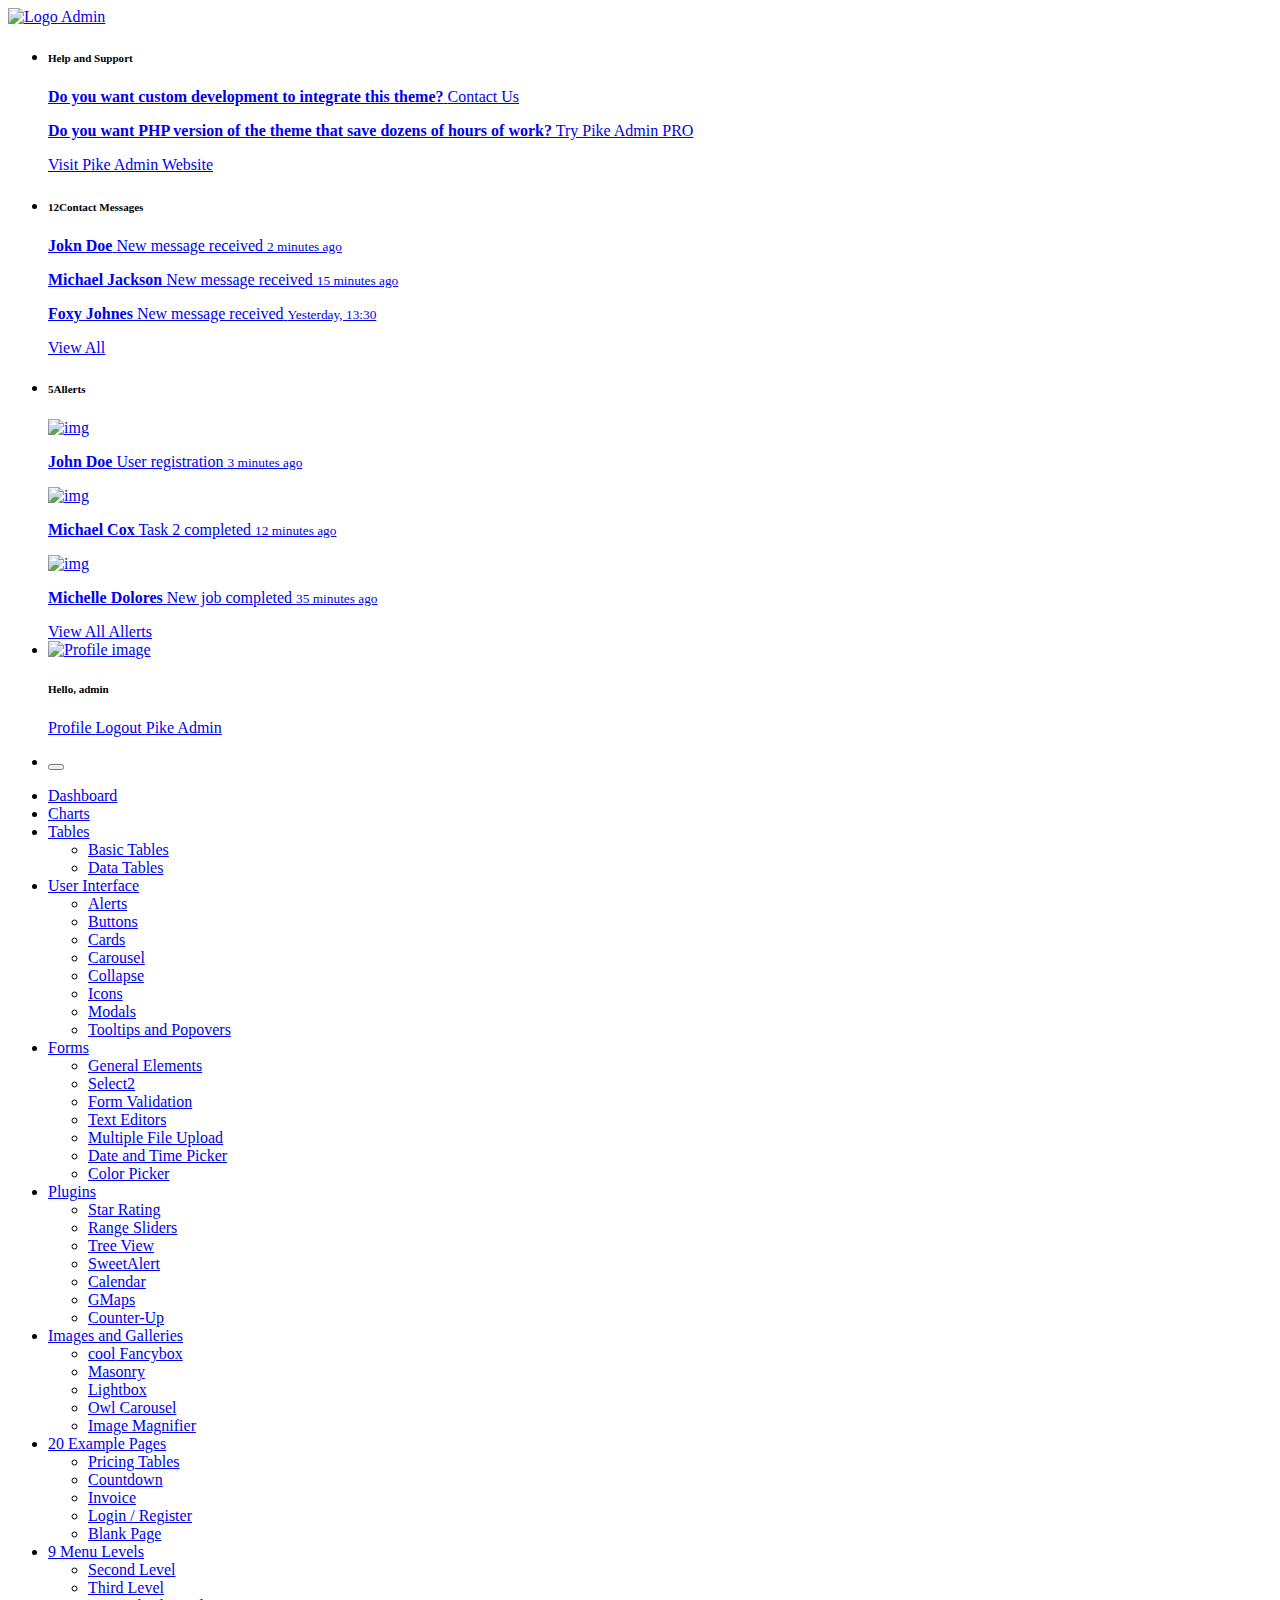
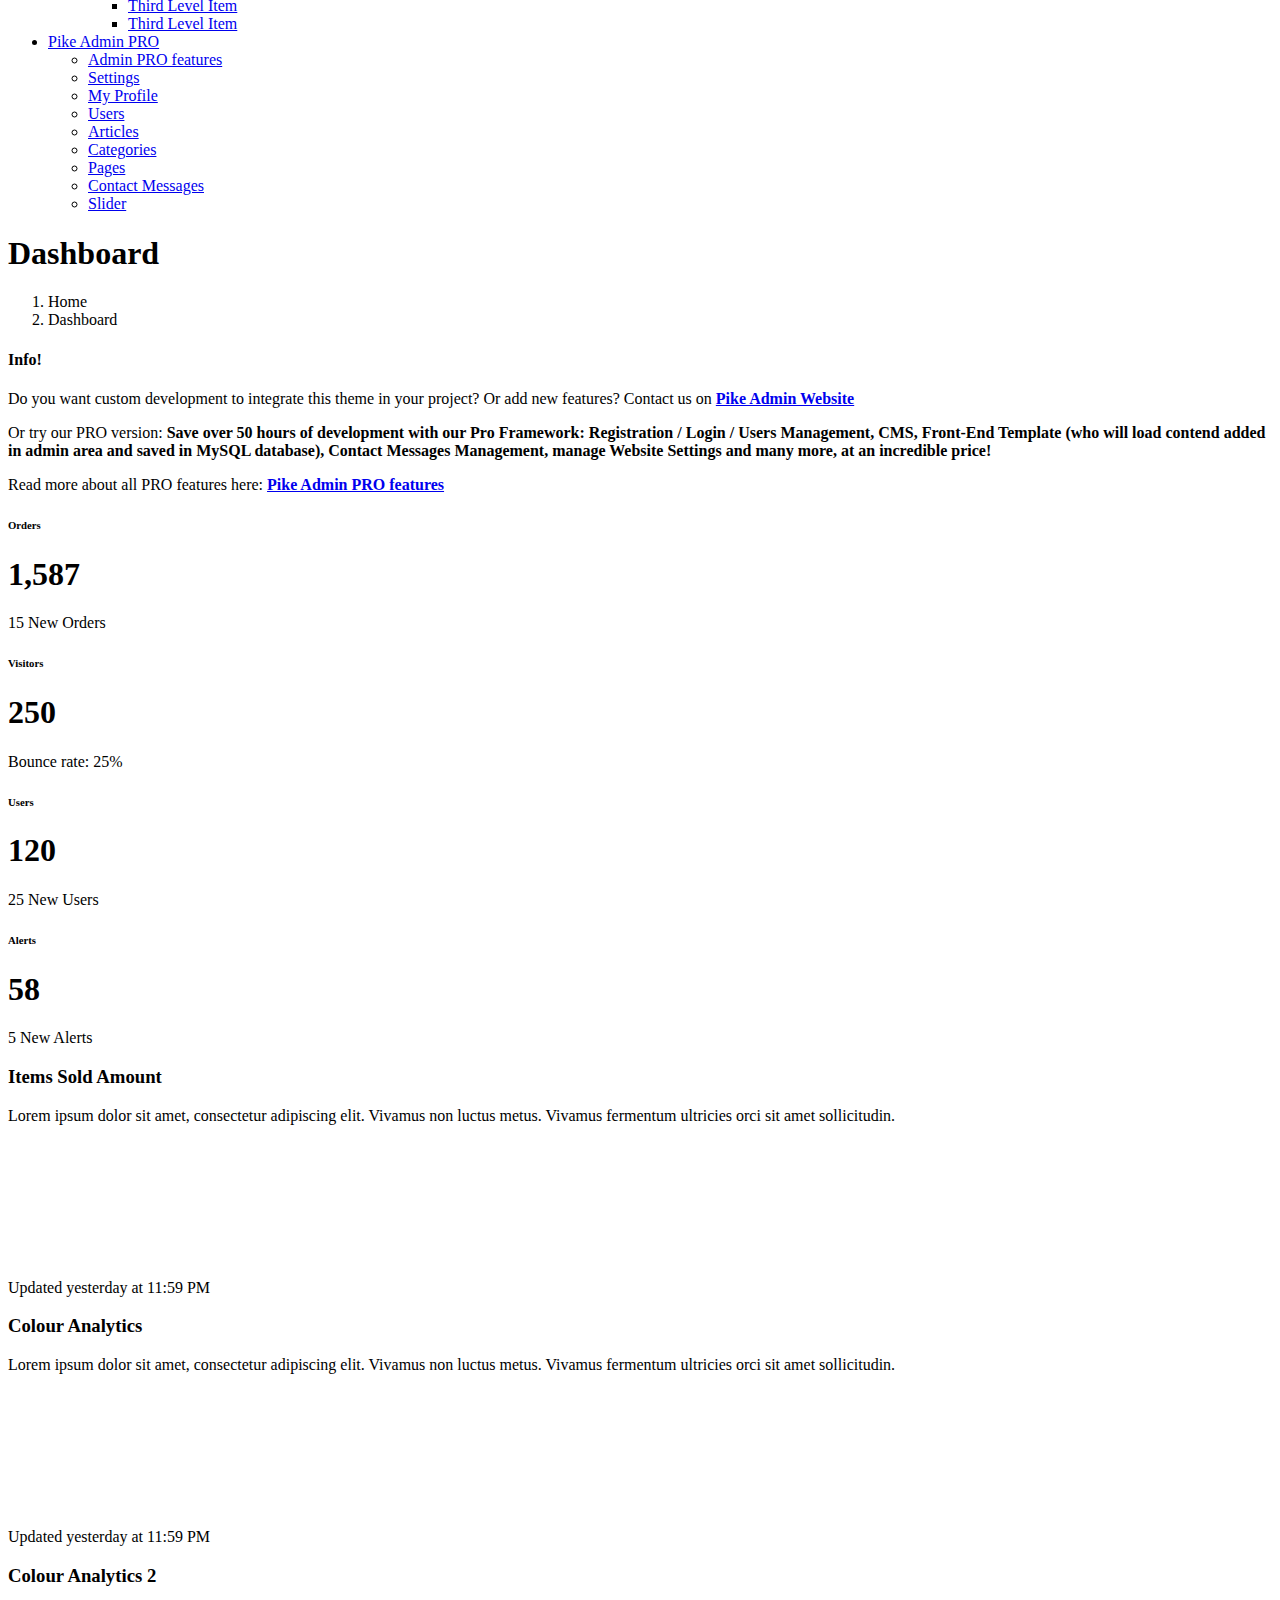
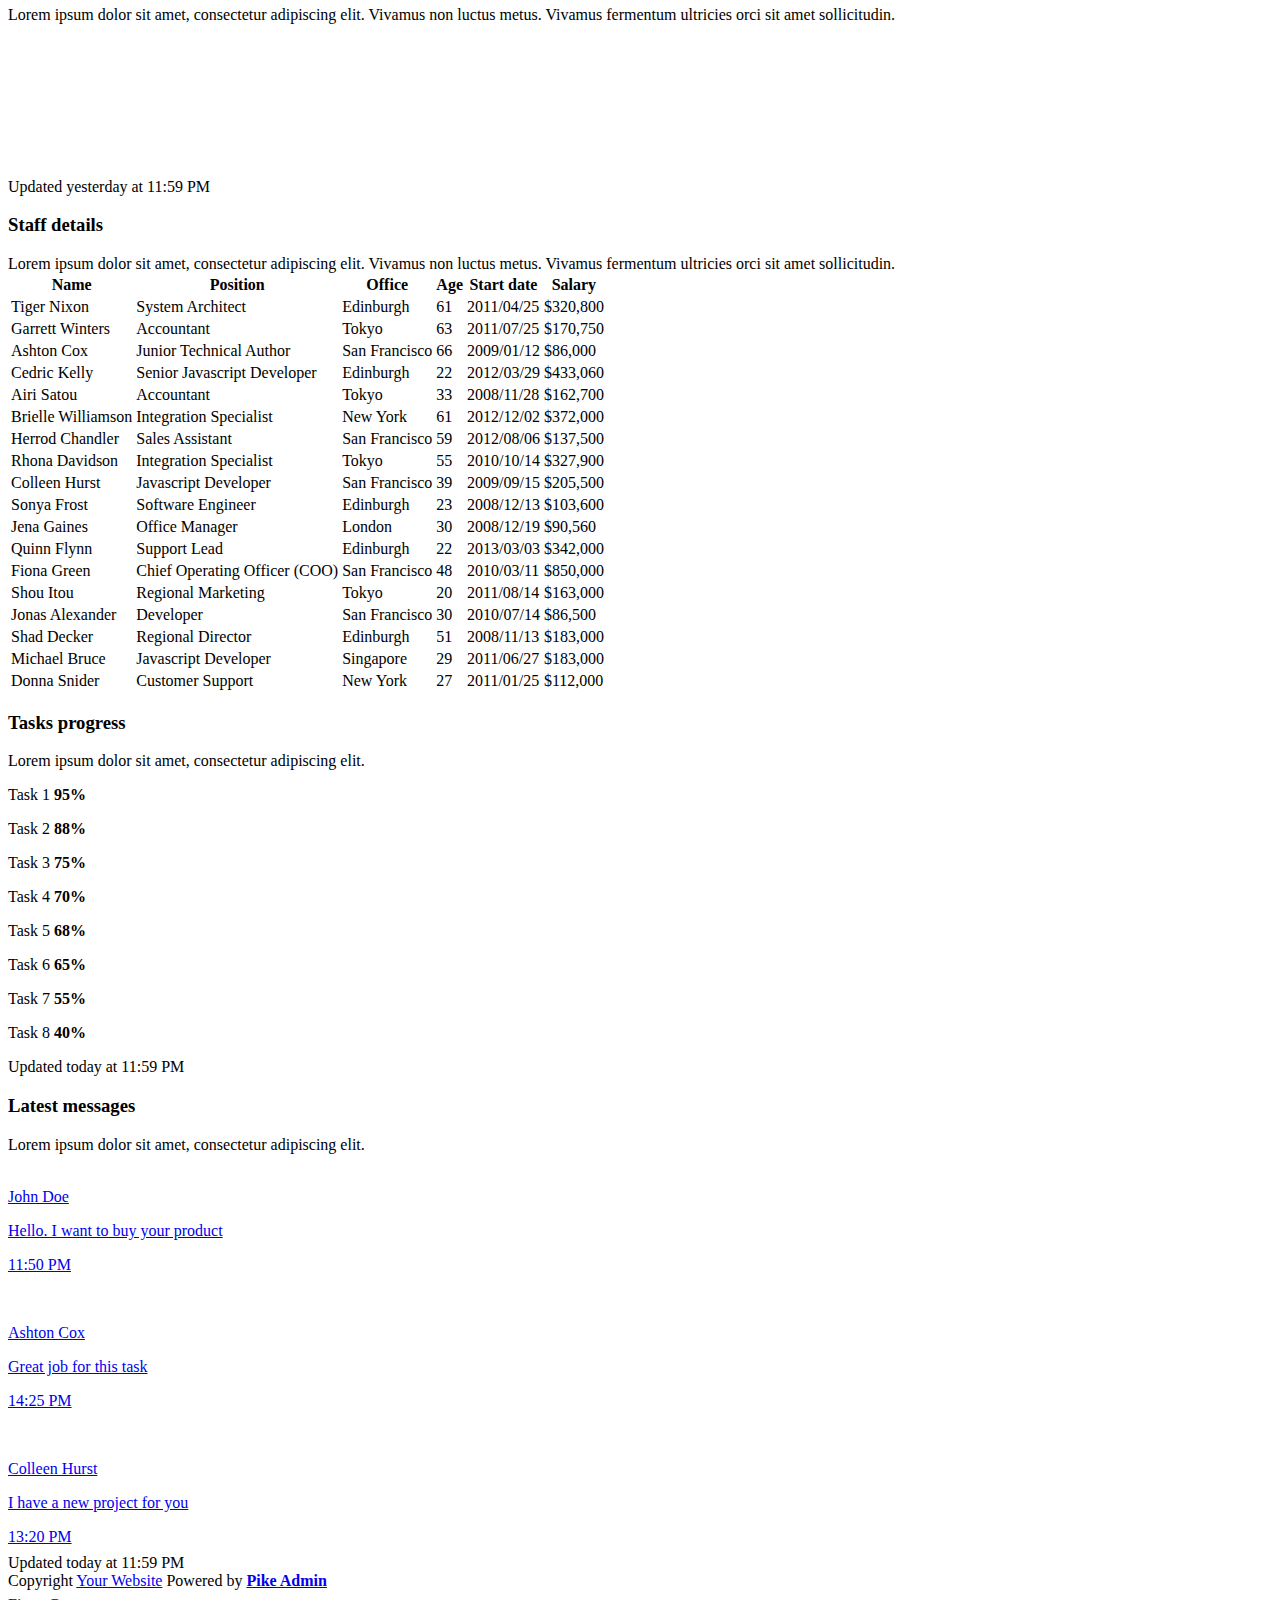
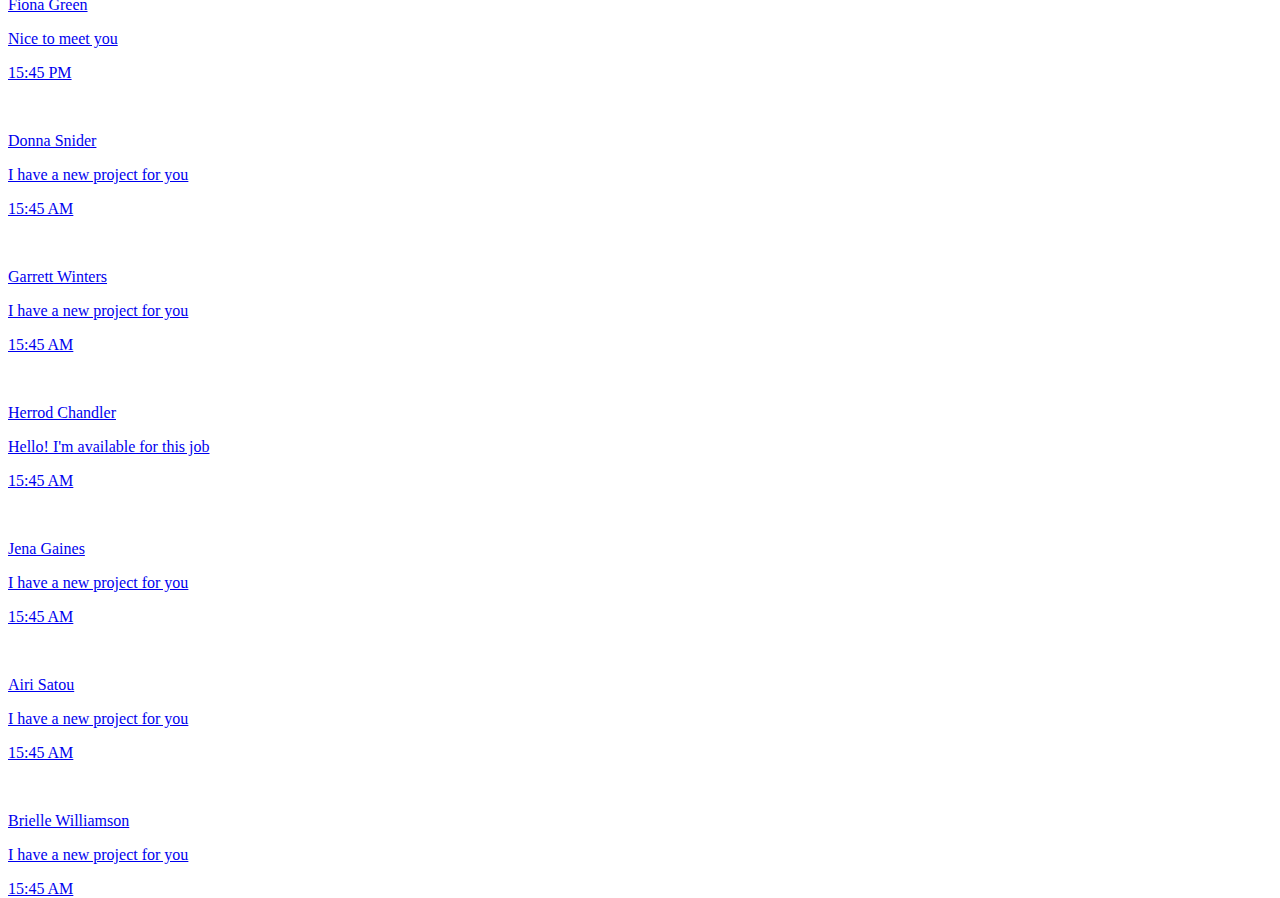
==== src/main/resources/templates/index.html @ 38f64f5b "添加前端模板、插件；" ====
<!DOCTYPE html>
<html lang="en">
<head>
<meta charset="utf-8">
<meta name="viewport" content="width=device-width, initial-scale=1.0">

<title>华印CRM</title>
<!-- Favicon -->
<link rel="shortcut icon" href="assets/images/favicon.ico">

<!-- Bootstrap CSS -->
<link href="assets/css/bootstrap.min.css" rel="stylesheet" type="text/css" />

<!-- Font Awesome CSS -->
<link href="assets/font-awesome/css/font-awesome.min.css" rel="stylesheet" type="text/css" />

<!-- Custom CSS -->
<link href="assets/css/style.css" rel="stylesheet" type="text/css" />

<!-- BEGIN CSS for this page -->
<link rel="stylesheet" type="text/css" href="https://cdn.datatables.net/1.10.16/css/dataTables.bootstrap4.min.css" />
<!-- END CSS for this page -->

</head>

<body class="adminbody">

	<div id="main">

		<!-- top bar navigation -->
		<div class="headerbar">

			<!-- LOGO -->
			<div class="headerbar-left">
				<a href="index.html" class="logo"><img alt="Logo" src="assets/images/logo.png" /> <span>Admin</span></a>
			</div>

			<nav class="navbar-custom">

				<ul class="list-inline float-right mb-0">

					<li class="list-inline-item dropdown notif"><a class="nav-link dropdown-toggle arrow-none" data-toggle="dropdown" href="#" role="button" aria-haspopup="false" aria-expanded="false"> 
					    <i class="fa fa-fw fa-question-circle"></i>
					</a>
						<div class="dropdown-menu dropdown-menu-right dropdown-arrow dropdown-arrow-success dropdown-lg">
							<!-- item-->
							<div class="dropdown-item noti-title">
								<h5>
									<small>Help and Support</small>
								</h5>
							</div>

							<!-- item-->
							<a target="_blank" href="https://www.pikeadmin.com" class="dropdown-item notify-item">
								<p class="notify-details ml-0">
									<b>Do you want custom development to integrate this theme?</b> <span>Contact Us</span>
								</p>
							</a>

							<!-- item-->
							<a target="_blank" href="https://www.pikeadmin.com/pike-admin-pro" class="dropdown-item notify-item">
								<p class="notify-details ml-0">
									<b>Do you want PHP version of the theme that save dozens of hours of work?</b> <span>Try Pike Admin PRO</span>
								</p>
							</a>

							<!-- All-->
							<a title="Clcik to visit Pike Admin Website" target="_blank" href="https://www.pikeadmin.com" class="dropdown-item notify-item notify-all"> <i class="fa fa-link"></i> Visit Pike Admin
								Website
							</a>

						</div></li>

					<li class="list-inline-item dropdown notif"><a class="nav-link dropdown-toggle arrow-none" data-toggle="dropdown" href="#" role="button" aria-haspopup="false" aria-expanded="false"> <i
							class="fa fa-fw fa-envelope-o"></i><span class="notif-bullet"></span>
					</a>
						<div class="dropdown-menu dropdown-menu-right dropdown-arrow dropdown-arrow-success dropdown-lg">
							<!-- item-->
							<div class="dropdown-item noti-title">
								<h5>
									<small><span class="label label-danger pull-xs-right">12</span>Contact Messages</small>
								</h5>
							</div>

							<!-- item-->
							<a href="#" class="dropdown-item notify-item">
								<p class="notify-details ml-0">
									<b>Jokn Doe</b> <span>New message received</span> <small class="text-muted">2 minutes ago</small>
								</p>
							</a>

							<!-- item-->
							<a href="#" class="dropdown-item notify-item">
								<p class="notify-details ml-0">
									<b>Michael Jackson</b> <span>New message received</span> <small class="text-muted">15 minutes ago</small>
								</p>
							</a>

							<!-- item-->
							<a href="#" class="dropdown-item notify-item">
								<p class="notify-details ml-0">
									<b>Foxy Johnes</b> <span>New message received</span> <small class="text-muted">Yesterday, 13:30</small>
								</p>
							</a>

							<!-- All-->
							<a href="#" class="dropdown-item notify-item notify-all"> View All </a>

						</div></li>

					<li class="list-inline-item dropdown notif"><a class="nav-link dropdown-toggle arrow-none" data-toggle="dropdown" href="#" role="button" aria-haspopup="false" aria-expanded="false"> 
						<i class="fa fa-fw fa-bell-o"></i><span class="notif-bullet"></span>
					</a>
						<div class="dropdown-menu dropdown-menu-right dropdown-arrow dropdown-lg">
							<!-- item-->
							<div class="dropdown-item noti-title">
								<h5>
									<small><span class="label label-danger pull-xs-right">5</span>Allerts</small>
								</h5>
							</div>

							<!-- item-->
							<a href="#" class="dropdown-item notify-item">
								<div class="notify-icon bg-faded">
									<img src="assets/images/avatars/avatar2.png" alt="img" class="rounded-circle img-fluid">
								</div>
								<p class="notify-details">
									<b>John Doe</b> <span>User registration</span> <small class="text-muted">3 minutes ago</small>
								</p>
							</a>

							<!-- item-->
							<a href="#" class="dropdown-item notify-item">
								<div class="notify-icon bg-faded">
									<img src="assets/images/avatars/avatar3.png" alt="img" class="rounded-circle img-fluid">
								</div>
								<p class="notify-details">
									<b>Michael Cox</b> <span>Task 2 completed</span> <small class="text-muted">12 minutes ago</small>
								</p>
							</a>

							<!-- item-->
							<a href="#" class="dropdown-item notify-item">
								<div class="notify-icon bg-faded">
									<img src="assets/images/avatars/avatar4.png" alt="img" class="rounded-circle img-fluid">
								</div>
								<p class="notify-details">
									<b>Michelle Dolores</b> <span>New job completed</span> <small class="text-muted">35 minutes ago</small>
								</p>
							</a>

							<!-- All-->
							<a href="#" class="dropdown-item notify-item notify-all"> View All Allerts </a>

						</div></li>

					<li class="list-inline-item dropdown notif"><a class="nav-link dropdown-toggle nav-user" data-toggle="dropdown" href="#" role="button" aria-haspopup="false" aria-expanded="false"> 
						<img src="assets/images/avatars/admin.png" alt="Profile image" class="avatar-rounded">
					</a>
						<div class="dropdown-menu dropdown-menu-right profile-dropdown ">
							<!-- item-->
							<div class="dropdown-item noti-title">
								<h5 class="text-overflow">
									<small>Hello, admin</small>
								</h5>
							</div>

							<!-- item-->
							<a href="pro-profile.html" class="dropdown-item notify-item"> <i class="fa fa-user"></i> <span>Profile</span>
							</a>

							<!-- item-->
							<a href="#" class="dropdown-item notify-item"> <i class="fa fa-power-off"></i> <span>Logout</span>
							</a>

							<!-- item-->
							<a target="_blank" href="https://www.pikeadmin.com" class="dropdown-item notify-item"> <i class="fa fa-external-link"></i> <span>Pike Admin</span>
							</a>
						</div></li>

				</ul>

				<ul class="list-inline menu-left mb-0">
					<li class="float-left">
						<button class="button-menu-mobile open-left">
							<i class="fa fa-fw fa-bars"></i>
						</button>
					</li>
				</ul>

			</nav>

		</div>
		<!-- End Navigation -->


		<!-- Left Sidebar -->
		<div class="left main-sidebar">

			<div class="sidebar-inner leftscroll">

				<div id="sidebar-menu">

					<ul>

						<li class="submenu"><a class="active" href="index.html"><i class="fa fa-fw fa-bars"></i><span> Dashboard </span> </a></li>

						<li class="submenu"><a href="charts.html"><i class="fa fa-fw fa-area-chart"></i><span> Charts </span> </a></li>

						<li class="submenu"><a href="#"><i class="fa fa-fw fa-table"></i> <span> Tables </span> <span class="menu-arrow"></span></a>
							<ul class="list-unstyled">
								<li><a href="tables-basic.html">Basic Tables</a></li>
								<li><a href="tables-datatable.html">Data Tables</a></li>
							</ul></li>

						<li class="submenu"><a href="#"><i class="fa fa-fw fa-tv"></i> <span> User Interface </span> <span class="menu-arrow"></span></a>
							<ul class="list-unstyled">
								<li><a href="ui-alerts.html">Alerts</a></li>
								<li><a href="ui-buttons.html">Buttons</a></li>
								<li><a href="ui-cards.html">Cards</a></li>
								<li><a href="ui-carousel.html">Carousel</a></li>
								<li><a href="ui-collapse.html">Collapse</a></li>
								<li><a href="ui-icons.html">Icons</a></li>
								<li><a href="ui-modals.html">Modals</a></li>
								<li><a href="ui-tooltips.html">Tooltips and Popovers</a></li>
							</ul></li>

						<li class="submenu"><a href="#"><i class="fa fa-fw fa-file-text-o"></i> <span> Forms </span> <span class="menu-arrow"></span></a>
							<ul class="list-unstyled">
								<li><a href="forms-general.html">General Elements</a></li>
								<li><a href="forms-select2.html">Select2</a></li>
								<li><a href="forms-validation.html">Form Validation</a></li>
								<li><a href="forms-text-editor.html">Text Editors</a></li>
								<li><a href="forms-upload.html">Multiple File Upload</a></li>
								<li><a href="forms-datetime-picker.html">Date and Time Picker</a></li>
								<li><a href="forms-color-picker.html">Color Picker</a></li>
							</ul></li>

						<li class="submenu"><a href="#"><i class="fa fa-fw fa-th"></i> <span> Plugins </span> <span class="menu-arrow"></span></a>
							<ul class="list-unstyled">
								<li><a href="star-rating.html">Star Rating</a></li>
								<li><a href="range-sliders.html">Range Sliders</a></li>
								<li><a href="tree-view.html">Tree View</a></li>
								<li><a href="sweetalert.html">SweetAlert</a></li>
								<li><a href="calendar.html">Calendar</a></li>
								<li><a href="gmaps.html">GMaps</a></li>
								<li><a href="counter-up.html">Counter-Up</a></li>
							</ul></li>

						<li class="submenu"><a href="#"><i class="fa fa-fw fa-image"></i> <span> Images and Galleries </span> <span class="menu-arrow"></span></a>
							<ul class="list-unstyled">
								<li><a href="media-fancybox.html"><span class="label radius-circle bg-danger float-right">cool</span> Fancybox </a></li>
								<li><a href="media-masonry.html">Masonry</a></li>
								<li><a href="media-lightbox.html">Lightbox</a></li>
								<li><a href="media-owl-carousel.html">Owl Carousel</a></li>
								<li><a href="media-image-magnifier.html">Image Magnifier</a></li>

							</ul></li>

						<li class="submenu"><a href="#"><span class="label radius-circle bg-danger float-right">20</span><i class="fa fa-fw fa-copy"></i><span> Example Pages </span></a>
							<ul class="list-unstyled">
								<li><a href="page-pricing-tables.html">Pricing Tables</a></li>
								<li><a target="_blank" href="page-coming-soon.html">Countdown</a></li>
								<li><a href="page-invoice.html">Invoice</a></li>
								<li><a href="page-login.html">Login / Register</a></li>
								<li><a href="page-blank.html">Blank Page</a></li>
							</ul></li>

						<li class="submenu"><a href="#"><span class="label radius-circle bg-primary float-right">9</span><i class="fa fa-fw fa-indent"></i><span> Menu Levels </span></a>
							<ul>
								<li><a href="#"><span>Second Level</span></a></li>
								<li class="submenu"><a href="#"><span>Third Level</span> <span class="menu-arrow"></span> </a>
									<ul style="">
										<li><a href="#"><span>Third Level Item</span></a></li>
										<li><a href="#"><span>Third Level Item</span></a></li>
									</ul></li>
							</ul></li>

						<li class="submenu"><a class="pro" href="#"><i class="fa fa-fw fa-star"></i><span> Pike Admin PRO </span> <span class="menu-arrow"></span></a>
							<ul class="list-unstyled">
								<li><a target="_blank" href="https://www.pikeadmin.com/pike-admin-pro">Admin PRO features</a></li>
								<li><a href="pro-settings.html">Settings</a></li>
								<li><a href="pro-profile.html">My Profile</a></li>
								<li><a href="pro-users.html">Users</a></li>
								<li><a href="pro-articles.html">Articles</a></li>
								<li><a href="pro-categories.html">Categories</a></li>
								<li><a href="pro-pages.html">Pages</a></li>
								<li><a href="pro-contact-messages.html">Contact Messages</a></li>
								<li><a href="pro-slider.html">Slider</a></li>
							</ul></li>

					</ul>

					<div class="clearfix"></div>

				</div>

				<div class="clearfix"></div>

			</div>

		</div>
		<!-- End Sidebar -->


		<div class="content-page">

			<!-- Start content -->
			<div class="content">

				<div class="container-fluid">

					<div class="row">
						<div class="col-xl-12">
							<div class="breadcrumb-holder">
								<h1 class="main-title float-left">Dashboard</h1>
								<ol class="breadcrumb float-right">
									<li class="breadcrumb-item">Home</li>
									<li class="breadcrumb-item active">Dashboard</li>
								</ol>
								<div class="clearfix"></div>
							</div>
						</div>
					</div>
					<!-- end row -->

					<div class="alert alert-danger" role="alert">
						<h4 class="alert-heading">Info!</h4>
						<p>
							Do you want custom development to integrate this theme in your project? Or add new features? Contact us on <a target="_blank" href="https://www.pikeadmin.com"><b>Pike Admin Website</b></a>
						</p>
						<p>
							Or try our PRO version: <b>Save over 50 hours of development with our Pro Framework: Registration / Login / Users Management, CMS, Front-End Template (who will load contend added in admin
								area and saved in MySQL database), Contact Messages Management, manage Website Settings and many more, at an incredible price!</b>
						</p>
						<p>
							Read more about all PRO features here: <a target="_blank" href="https://www.pikeadmin.com/pike-admin-pro"><b>Pike Admin PRO features</b></a>
						</p>
					</div>

					<div class="row">
						<div class="col-xs-12 col-md-6 col-lg-6 col-xl-3">
							<div class="card-box noradius noborder bg-default">
								<i class="fa fa-file-text-o float-right text-white"></i>
								<h6 class="text-white text-uppercase m-b-20">Orders</h6>
								<h1 class="m-b-20 text-white counter">1,587</h1>
								<span class="text-white">15 New Orders</span>
							</div>
						</div>

						<div class="col-xs-12 col-md-6 col-lg-6 col-xl-3">
							<div class="card-box noradius noborder bg-warning">
								<i class="fa fa-bar-chart float-right text-white"></i>
								<h6 class="text-white text-uppercase m-b-20">Visitors</h6>
								<h1 class="m-b-20 text-white counter">250</h1>
								<span class="text-white">Bounce rate: 25%</span>
							</div>
						</div>

						<div class="col-xs-12 col-md-6 col-lg-6 col-xl-3">
							<div class="card-box noradius noborder bg-info">
								<i class="fa fa-user-o float-right text-white"></i>
								<h6 class="text-white text-uppercase m-b-20">Users</h6>
								<h1 class="m-b-20 text-white counter">120</h1>
								<span class="text-white">25 New Users</span>
							</div>
						</div>

						<div class="col-xs-12 col-md-6 col-lg-6 col-xl-3">
							<div class="card-box noradius noborder bg-danger">
								<i class="fa fa-bell-o float-right text-white"></i>
								<h6 class="text-white text-uppercase m-b-20">Alerts</h6>
								<h1 class="m-b-20 text-white counter">58</h1>
								<span class="text-white">5 New Alerts</span>
							</div>
						</div>
					</div>
					<!-- end row -->



					<div class="row">

						<div class="col-xs-12 col-sm-12 col-md-12 col-lg-12 col-xl-6">
							<div class="card mb-3">
								<div class="card-header">
									<h3>
										<i class="fa fa-line-chart"></i> Items Sold Amount
									</h3>
									Lorem ipsum dolor sit amet, consectetur adipiscing elit. Vivamus non luctus metus. Vivamus fermentum ultricies orci sit amet sollicitudin.
								</div>

								<div class="card-body">
									<canvas id="lineChart"></canvas>
								</div>
								<div class="card-footer small text-muted">Updated yesterday at 11:59 PM</div>
							</div>
							<!-- end card-->
						</div>

						<div class="col-xs-12 col-sm-12 col-md-6 col-lg-6 col-xl-3">
							<div class="card mb-3">
								<div class="card-header">
									<h3>
										<i class="fa fa-bar-chart-o"></i> Colour Analytics
									</h3>
									Lorem ipsum dolor sit amet, consectetur adipiscing elit. Vivamus non luctus metus. Vivamus fermentum ultricies orci sit amet sollicitudin.
								</div>

								<div class="card-body">
									<canvas id="pieChart"></canvas>
								</div>
								<div class="card-footer small text-muted">Updated yesterday at 11:59 PM</div>
							</div>
							<!-- end card-->
						</div>

						<div class="col-xs-12 col-sm-12 col-md-6 col-lg-6 col-xl-3">
							<div class="card mb-3">
								<div class="card-header">
									<h3>
										<i class="fa fa-bar-chart-o"></i> Colour Analytics 2
									</h3>
									Lorem ipsum dolor sit amet, consectetur adipiscing elit. Vivamus non luctus metus. Vivamus fermentum ultricies orci sit amet sollicitudin.
								</div>

								<div class="card-body">
									<canvas id="doughnutChart"></canvas>
								</div>
								<div class="card-footer small text-muted">Updated yesterday at 11:59 PM</div>
							</div>
							<!-- end card-->
						</div>

					</div>
					<!-- end row -->


					<div class="row">

						<div class="col-xs-12 col-sm-12 col-md-12 col-lg-12 col-xl-6">
							<div class="card mb-3">
								<div class="card-header">
									<h3>
										<i class="fa fa-users"></i> Staff details
									</h3>
									Lorem ipsum dolor sit amet, consectetur adipiscing elit. Vivamus non luctus metus. Vivamus fermentum ultricies orci sit amet sollicitudin.
								</div>

								<div class="card-body">

									<table id="example1" class="table table-bordered table-responsive-xl table-hover display">
										<thead>
											<tr>
												<th>Name</th>
												<th>Position</th>
												<th>Office</th>
												<th>Age</th>
												<th>Start date</th>
												<th>Salary</th>
											</tr>
										</thead>
										<tbody>
											<tr>
												<td>Tiger Nixon</td>
												<td>System Architect</td>
												<td>Edinburgh</td>
												<td>61</td>
												<td>2011/04/25</td>
												<td>$320,800</td>
											</tr>
											<tr>
												<td>Garrett Winters</td>
												<td>Accountant</td>
												<td>Tokyo</td>
												<td>63</td>
												<td>2011/07/25</td>
												<td>$170,750</td>
											</tr>
											<tr>
												<td>Ashton Cox</td>
												<td>Junior Technical Author</td>
												<td>San Francisco</td>
												<td>66</td>
												<td>2009/01/12</td>
												<td>$86,000</td>
											</tr>
											<tr>
												<td>Cedric Kelly</td>
												<td>Senior Javascript Developer</td>
												<td>Edinburgh</td>
												<td>22</td>
												<td>2012/03/29</td>
												<td>$433,060</td>
											</tr>
											<tr>
												<td>Airi Satou</td>
												<td>Accountant</td>
												<td>Tokyo</td>
												<td>33</td>
												<td>2008/11/28</td>
												<td>$162,700</td>
											</tr>
											<tr>
												<td>Brielle Williamson</td>
												<td>Integration Specialist</td>
												<td>New York</td>
												<td>61</td>
												<td>2012/12/02</td>
												<td>$372,000</td>
											</tr>
											<tr>
												<td>Herrod Chandler</td>
												<td>Sales Assistant</td>
												<td>San Francisco</td>
												<td>59</td>
												<td>2012/08/06</td>
												<td>$137,500</td>
											</tr>
											<tr>
												<td>Rhona Davidson</td>
												<td>Integration Specialist</td>
												<td>Tokyo</td>
												<td>55</td>
												<td>2010/10/14</td>
												<td>$327,900</td>
											</tr>
											<tr>
												<td>Colleen Hurst</td>
												<td>Javascript Developer</td>
												<td>San Francisco</td>
												<td>39</td>
												<td>2009/09/15</td>
												<td>$205,500</td>
											</tr>
											<tr>
												<td>Sonya Frost</td>
												<td>Software Engineer</td>
												<td>Edinburgh</td>
												<td>23</td>
												<td>2008/12/13</td>
												<td>$103,600</td>
											</tr>
											<tr>
												<td>Jena Gaines</td>
												<td>Office Manager</td>
												<td>London</td>
												<td>30</td>
												<td>2008/12/19</td>
												<td>$90,560</td>
											</tr>
											<tr>
												<td>Quinn Flynn</td>
												<td>Support Lead</td>
												<td>Edinburgh</td>
												<td>22</td>
												<td>2013/03/03</td>
												<td>$342,000</td>
											</tr>
											<tr>
												<td>Fiona Green</td>
												<td>Chief Operating Officer (COO)</td>
												<td>San Francisco</td>
												<td>48</td>
												<td>2010/03/11</td>
												<td>$850,000</td>
											</tr>
											<tr>
												<td>Shou Itou</td>
												<td>Regional Marketing</td>
												<td>Tokyo</td>
												<td>20</td>
												<td>2011/08/14</td>
												<td>$163,000</td>
											</tr>
											<tr>
												<td>Jonas Alexander</td>
												<td>Developer</td>
												<td>San Francisco</td>
												<td>30</td>
												<td>2010/07/14</td>
												<td>$86,500</td>
											</tr>
											<tr>
												<td>Shad Decker</td>
												<td>Regional Director</td>
												<td>Edinburgh</td>
												<td>51</td>
												<td>2008/11/13</td>
												<td>$183,000</td>
											</tr>
											<tr>
												<td>Michael Bruce</td>
												<td>Javascript Developer</td>
												<td>Singapore</td>
												<td>29</td>
												<td>2011/06/27</td>
												<td>$183,000</td>
											</tr>
											<tr>
												<td>Donna Snider</td>
												<td>Customer Support</td>
												<td>New York</td>
												<td>27</td>
												<td>2011/01/25</td>
												<td>$112,000</td>
											</tr>
										</tbody>
									</table>

								</div>
							</div>
							<!-- end card-->
						</div>


						<div class="col-xs-12 col-sm-12 col-md-12 col-lg-6 col-xl-3">
							<div class="card mb-3">
								<div class="card-header">
									<h3>
										<i class="fa fa-star-o"></i> Tasks progress
									</h3>
									Lorem ipsum dolor sit amet, consectetur adipiscing elit.
								</div>

								<div class="card-body">
									<p class="font-600 m-b-5">
										Task 1 <span class="text-primary pull-right"><b>95%</b></span>
									</p>
									<div class="progress">
										<div class="progress-bar progress-bar-striped progress-xs bg-primary" role="progressbar" style="width: 95%" aria-valuenow="95" aria-valuemin="0" aria-valuemax="95"></div>
									</div>

									<div class="m-b-20"></div>

									<p class="font-600 m-b-5">
										Task 2 <span class="text-primary pull-right"><b>88%</b></span>
									</p>
									<div class="progress">
										<div class="progress-bar progress-bar-striped progress-xs bg-primary" role="progressbar" style="width: 88%" aria-valuenow="88" aria-valuemin="0" aria-valuemax="88"></div>
									</div>

									<div class="m-b-20"></div>

									<p class="font-600 m-b-5">
										Task 3 <span class="text-info pull-right"><b>75%</b></span>
									</p>
									<div class="progress">
										<div class="progress-bar progress-bar-striped progress-xs bg-info" role="progressbar" style="width: 78%" aria-valuenow="75" aria-valuemin="0" aria-valuemax="75"></div>
									</div>

									<div class="m-b-20"></div>

									<p class="font-600 m-b-5">
										Task 4 <span class="text-info pull-right"><b>70%</b></span>
									</p>
									<div class="progress">
										<div class="progress-bar progress-bar-striped progress-xs bg-info" role="progressbar" style="width: 70%" aria-valuenow="70" aria-valuemin="0" aria-valuemax="70"></div>
									</div>

									<div class="m-b-20"></div>

									<p class="font-600 m-b-5">
										Task 5 <span class="text-warning pull-right"><b>68%</b></span>
									</p>
									<div class="progress">
										<div class="progress-bar progress-bar-striped progress-xs bg-warning" role="progressbar" style="width: 68%" aria-valuenow="68" aria-valuemin="0" aria-valuemax="68"></div>
									</div>

									<div class="m-b-20"></div>

									<p class="font-600 m-b-5">
										Task 6 <span class="text-warning pull-right"><b>65%</b></span>
									</p>
									<div class="progress">
										<div class="progress-bar progress-bar-striped progress-xs bg-warning" role="progressbar" style="width: 65%" aria-valuenow="65" aria-valuemin="0" aria-valuemax="65"></div>
									</div>

									<div class="m-b-20"></div>

									<p class="font-600 m-b-5">
										Task 7 <span class="text-danger pull-right"><b>55%</b></span>
									</p>
									<div class="progress">
										<div class="progress-bar progress-bar-striped progress-xs bg-danger" role="progressbar" style="width: 55%" aria-valuenow="55" aria-valuemin="0" aria-valuemax="55"></div>
									</div>

									<div class="m-b-20"></div>

									<p class="font-600 m-b-5">
										Task 8 <span class="text-danger pull-right"><b>40%</b></span>
									</p>
									<div class="progress">
										<div class="progress-bar progress-bar-striped progress-xs bg-danger" role="progressbar" style="width: 40%" aria-valuenow="40" aria-valuemin="0" aria-valuemax="40"></div>
									</div>
								</div>
								<div class="card-footer small text-muted">Updated today at 11:59 PM</div>
							</div>
							<!-- end card-->
						</div>


						<div class="col-xs-12 col-sm-12 col-md-12 col-lg-6 col-xl-3">
							<div class="card mb-3">
								<div class="card-header">
									<h3>
										<i class="fa fa-envelope-o"></i> Latest messages
									</h3>
									Lorem ipsum dolor sit amet, consectetur adipiscing elit.
								</div>

								<div class="card-body">
	
									<div class="widget-messages nicescroll" style="height: 400px;">
										<a href="#">
											<div class="message-item">
												<div class="message-user-img">
													<img src="assets/images/avatars/avatar2.png" class="avatar-circle" alt="">
												</div>
												<p class="message-item-user">John Doe</p>
												<p class="message-item-msg">Hello. I want to buy your product</p>
												<p class="message-item-date">11:50 PM</p>
											</div>
										</a> <a href="#">
											<div class="message-item">
												<div class="message-user-img">
													<img src="assets/images/avatars/avatar5.png" class="avatar-circle" alt="">
												</div>
												<p class="message-item-user">Ashton Cox</p>
												<p class="message-item-msg">Great job for this task</p>
												<p class="message-item-date">14:25 PM</p>
											</div>
										</a> <a href="#">
											<div class="message-item">
												<div class="message-user-img">
													<img src="assets/images/avatars/avatar6.png" class="avatar-circle" alt="">
												</div>
												<p class="message-item-user">Colleen Hurst</p>
												<p class="message-item-msg">I have a new project for you</p>
												<p class="message-item-date">13:20 PM</p>
											</div>
										</a> <a href="#">
											<div class="message-item">
												<div class="message-user-img">
													<img src="assets/images/avatars/avatar10.png" class="avatar-circle" alt="">
												</div>
												<p class="message-item-user">Fiona Green</p>
												<p class="message-item-msg">Nice to meet you</p>
												<p class="message-item-date">15:45 PM</p>
											</div>
										</a> <a href="#">
											<div class="message-item">
												<div class="message-user-img">
													<img src="assets/images/avatars/avatar2.png" class="avatar-circle" alt="">
												</div>
												<p class="message-item-user">Donna Snider</p>
												<p class="message-item-msg">I have a new project for you</p>
												<p class="message-item-date">15:45 AM</p>
											</div>
										</a> <a href="#">
											<div class="message-item">
												<div class="message-user-img">
													<img src="assets/images/avatars/avatar5.png" class="avatar-circle" alt="">
												</div>
												<p class="message-item-user">Garrett Winters</p>
												<p class="message-item-msg">I have a new project for you</p>
												<p class="message-item-date">15:45 AM</p>
											</div>
										</a> <a href="#">
											<div class="message-item">
												<div class="message-user-img">
													<img src="assets/images/avatars/avatar6.png" class="avatar-circle" alt="">
												</div>
												<p class="message-item-user">Herrod Chandler</p>
												<p class="message-item-msg">Hello! I'm available for this job</p>
												<p class="message-item-date">15:45 AM</p>
											</div>
										</a> <a href="#">
											<div class="message-item">
												<div class="message-user-img">
													<img src="assets/images/avatars/avatar10.png" class="avatar-circle" alt="">
												</div>
												<p class="message-item-user">Jena Gaines</p>
												<p class="message-item-msg">I have a new project for you</p>
												<p class="message-item-date">15:45 AM</p>
											</div>
										</a> <a href="#">
											<div class="message-item">
												<div class="message-user-img">
													<img src="assets/images/avatars/avatar2.png" class="avatar-circle" alt="">
												</div>
												<p class="message-item-user">Airi Satou</p>
												<p class="message-item-msg">I have a new project for you</p>
												<p class="message-item-date">15:45 AM</p>
											</div>
										</a> <a href="#">
											<div class="message-item">
												<div class="message-user-img">
													<img src="assets/images/avatars/avatar10.png" class="avatar-circle" alt="">
												</div>
												<p class="message-item-user">Brielle Williamson</p>
												<p class="message-item-msg">I have a new project for you</p>
												<p class="message-item-date">15:45 AM</p>
											</div>
										</a>
									</div>

								</div>
								<div class="card-footer small text-muted">Updated today at 11:59 PM</div>
							</div>
							<!-- end card-->
						</div>

					</div>



				</div>
				<!-- END container-fluid -->

			</div>
			<!-- END content -->

		</div>
		<!-- END content-page -->

		<footer class="footer">
			<span class="text-right"> Copyright <a target="_blank" href="#">Your Website</a>
			</span> <span class="float-right"> Powered by <a target="_blank" href="https://www.pikeadmin.com"><b>Pike Admin</b></a>
			</span>
		</footer>

	</div>
	<!-- END main -->

	<script src="assets/js/modernizr.min.js"></script>
	<script src="assets/js/jquery.min.js"></script>
	<script src="assets/js/moment.min.js"></script>

	<script src="assets/js/popper.min.js"></script>
	<script src="assets/js/bootstrap.min.js"></script>

	<script src="assets/js/detect.js"></script>
	<script src="assets/js/fastclick.js"></script>
	<script src="assets/js/jquery.blockUI.js"></script>
	<script src="assets/js/jquery.nicescroll.js"></script>

	<!-- App js -->
	<script src="assets/js/pikeadmin.js"></script>

	<!-- BEGIN Java Script for this page -->
	<script src="https://cdnjs.cloudflare.com/ajax/libs/Chart.js/2.4.0/Chart.min.js"></script>
	<script src="https://cdn.datatables.net/1.10.16/js/jquery.dataTables.min.js"></script>
	<script src="https://cdn.datatables.net/1.10.16/js/dataTables.bootstrap4.min.js"></script>

	<!-- Counter-Up-->
	<script src="assets/plugins/waypoints/lib/jquery.waypoints.min.js"></script>
	<script src="assets/plugins/counterup/jquery.counterup.min.js"></script>

	<script>
		$(document).ready(function()
		{
			// data-tables
			$('#example1').DataTable();

			// counter-up
			$('.counter').counterUp({
				delay : 10,
				time : 600
			});
		});
	</script>

	<script>
		var ctx1 = document.getElementById("lineChart").getContext('2d');
		var lineChart = new Chart(ctx1, {
			type : 'bar',
			data : {
				labels : [ "Jan", "Feb", "Mar", "Apr", "May", "Jun", "Jul", "Aug", "Sep", "Oct", "Nov", "Dec" ],
				datasets : [ {
					label : 'Dataset 1',
					backgroundColor : '#3EB9DC',
					data : [ 10, 14, 6, 7, 13, 9, 13, 16, 11, 8, 12, 9 ]
				}, {
					label : 'Dataset 2',
					backgroundColor : '#EBEFF3',
					data : [ 12, 14, 6, 7, 13, 6, 13, 16, 10, 8, 11, 12 ]
				} ]

			},
			options : {
				tooltips : {
					mode : 'index',
					intersect : false
				},
				responsive : true,
				scales : {
					xAxes : [ {
						stacked : true,
					} ],
					yAxes : [ {
						stacked : true
					} ]
				}
			}
		});

		var ctx2 = document.getElementById("pieChart").getContext('2d');
		var pieChart = new Chart(ctx2, {
			type : 'pie',
			data : {
				datasets : [ {
					data : [ 12, 19, 3, 5, 2, 3 ],
					backgroundColor : [ 'rgba(255,99,132,1)', 'rgba(54, 162, 235, 1)', 'rgba(255, 206, 86, 1)', 'rgba(75, 192, 192, 1)', 'rgba(153, 102, 255, 1)', 'rgba(255, 159, 64, 1)' ],
					label : 'Dataset 1'
				} ],
				labels : [ "Red", "Orange", "Yellow", "Green", "Blue" ]
			},
			options : {
				responsive : true
			}

		});

		var ctx3 = document.getElementById("doughnutChart").getContext('2d');
		var doughnutChart = new Chart(ctx3, {
			type : 'doughnut',
			data : {
				datasets : [ {
					data : [ 12, 19, 3, 5, 2, 3 ],
					backgroundColor : [ 'rgba(255,99,132,1)', 'rgba(54, 162, 235, 1)', 'rgba(255, 206, 86, 1)', 'rgba(75, 192, 192, 1)', 'rgba(153, 102, 255, 1)', 'rgba(255, 159, 64, 1)' ],
					label : 'Dataset 1'
				} ],
				labels : [ "Red", "Orange", "Yellow", "Green", "Blue" ]
			},
			options : {
				responsive : true
			}

		});
	</script>
	<!-- END Java Script for this page -->

</body>
</html>
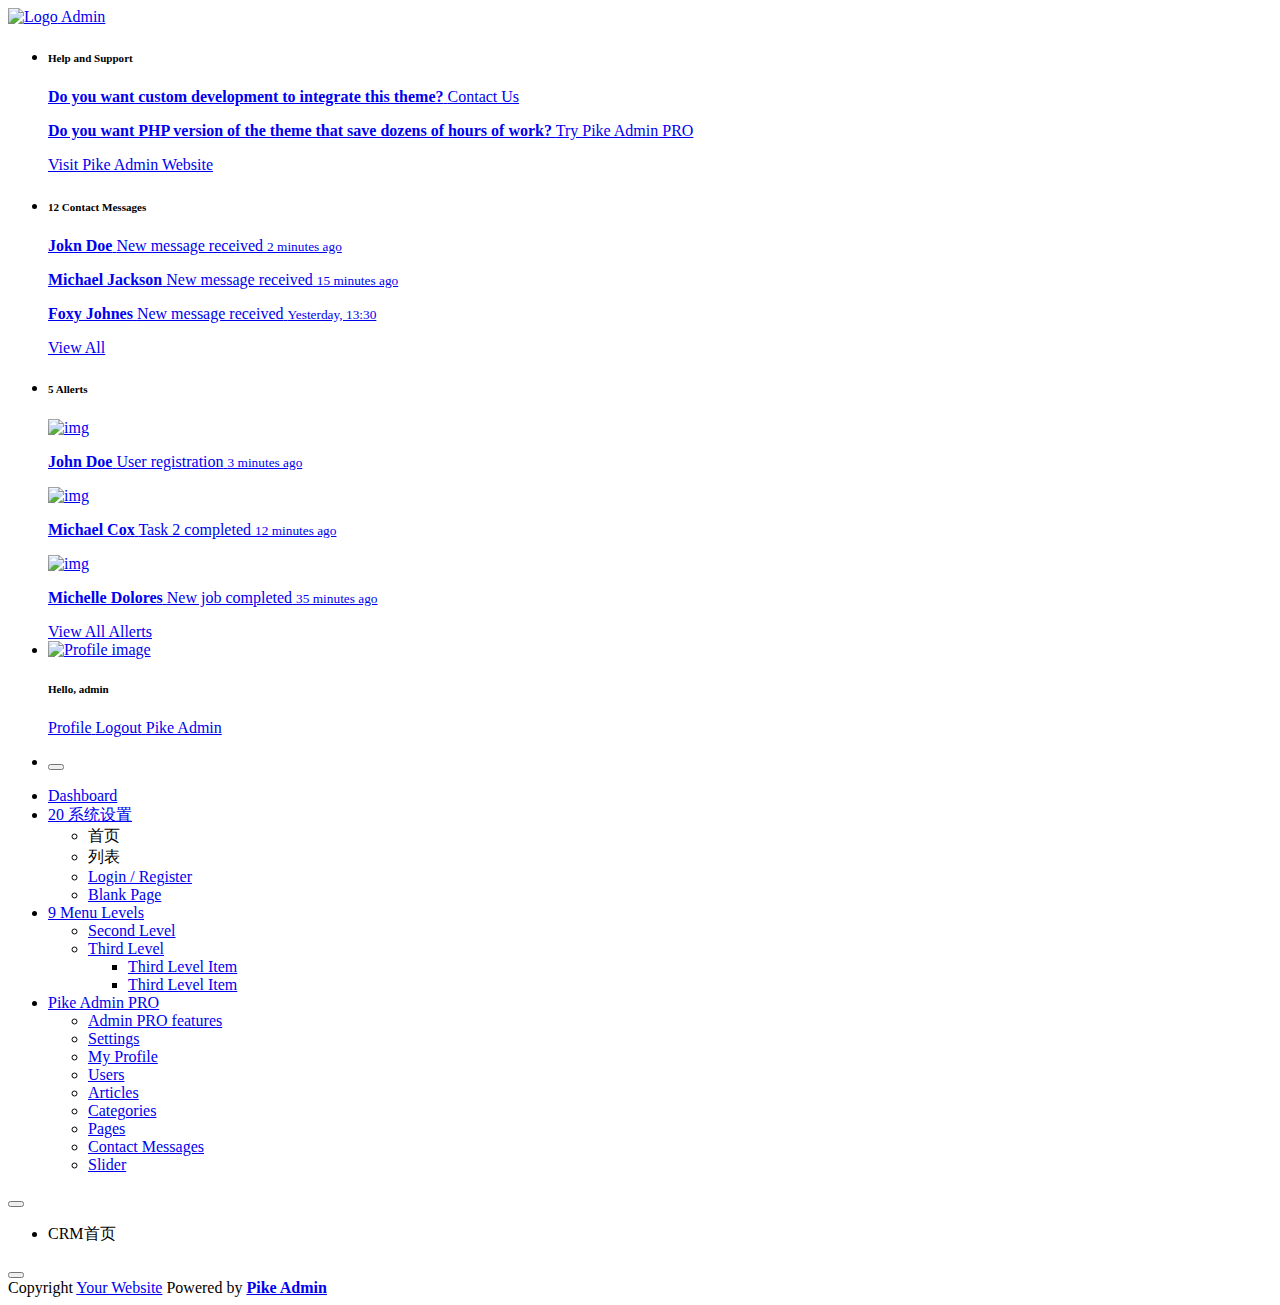
==== commit f1d239c9: "修改文件名" ====
--- a/src/main/resources/templates/index.html
+++ b/src/main/resources/templates/index.html
@@ -18,9 +18,9 @@
 <link href="assets/css/style.css" rel="stylesheet" type="text/css" />
 
 <!-- BEGIN CSS for this page -->
-<link rel="stylesheet" type="text/css" href="https://cdn.datatables.net/1.10.16/css/dataTables.bootstrap4.min.css" />
+<link rel="stylesheet" type="text/css" href="assets/plugins/datatables/dataTables.bootstrap4.min.css" />
 <!-- END CSS for this page -->
-
+<link rel="stylesheet" type="text/css" href="/site/css/index.css"/>
 </head>
 
 <body class="adminbody">
@@ -32,16 +32,20 @@
 
 			<!-- LOGO -->
 			<div class="headerbar-left">
-				<a href="index.html" class="logo"><img alt="Logo" src="assets/images/logo.png" /> <span>Admin</span></a>
+				<a href="/index" class="logo">
+					<img alt="Logo" src="assets/images/logo.png" />
+					<span>Admin</span>
+				</a>
 			</div>
 
 			<nav class="navbar-custom">
 
 				<ul class="list-inline float-right mb-0">
 
-					<li class="list-inline-item dropdown notif"><a class="nav-link dropdown-toggle arrow-none" data-toggle="dropdown" href="#" role="button" aria-haspopup="false" aria-expanded="false"> 
-					    <i class="fa fa-fw fa-question-circle"></i>
-					</a>
+					<li class="list-inline-item dropdown notif">
+						<a class="nav-link dropdown-toggle arrow-none" data-toggle="dropdown" href="#" role="button" aria-haspopup="false" aria-expanded="false">
+							<i class="fa fa-fw fa-question-circle"></i>
+						</a>
 						<div class="dropdown-menu dropdown-menu-right dropdown-arrow dropdown-arrow-success dropdown-lg">
 							<!-- item-->
 							<div class="dropdown-item noti-title">
@@ -53,69 +57,90 @@
 							<!-- item-->
 							<a target="_blank" href="https://www.pikeadmin.com" class="dropdown-item notify-item">
 								<p class="notify-details ml-0">
-									<b>Do you want custom development to integrate this theme?</b> <span>Contact Us</span>
+									<b>Do you want custom development to integrate this theme?</b>
+									<span>Contact Us</span>
 								</p>
 							</a>
 
 							<!-- item-->
 							<a target="_blank" href="https://www.pikeadmin.com/pike-admin-pro" class="dropdown-item notify-item">
 								<p class="notify-details ml-0">
-									<b>Do you want PHP version of the theme that save dozens of hours of work?</b> <span>Try Pike Admin PRO</span>
+									<b>Do you want PHP version of the theme that save dozens of hours of work?</b>
+									<span>Try Pike Admin PRO</span>
 								</p>
 							</a>
 
 							<!-- All-->
-							<a title="Clcik to visit Pike Admin Website" target="_blank" href="https://www.pikeadmin.com" class="dropdown-item notify-item notify-all"> <i class="fa fa-link"></i> Visit Pike Admin
-								Website
-							</a>
-
-						</div></li>
-
-					<li class="list-inline-item dropdown notif"><a class="nav-link dropdown-toggle arrow-none" data-toggle="dropdown" href="#" role="button" aria-haspopup="false" aria-expanded="false"> <i
-							class="fa fa-fw fa-envelope-o"></i><span class="notif-bullet"></span>
-					</a>
+							<a title="Clcik to visit Pike Admin Website" target="_blank" href="https://www.pikeadmin.com" class="dropdown-item notify-item notify-all">
+								<i class="fa fa-link"></i>
+								Visit Pike Admin Website
+							</a>
+
+						</div>
+					</li>
+
+					<li class="list-inline-item dropdown notif">
+						<a class="nav-link dropdown-toggle arrow-none" data-toggle="dropdown" href="#" role="button" aria-haspopup="false" aria-expanded="false">
+							<i class="fa fa-fw fa-envelope-o"></i>
+							<span class="notif-bullet"></span>
+						</a>
 						<div class="dropdown-menu dropdown-menu-right dropdown-arrow dropdown-arrow-success dropdown-lg">
 							<!-- item-->
 							<div class="dropdown-item noti-title">
 								<h5>
-									<small><span class="label label-danger pull-xs-right">12</span>Contact Messages</small>
+									<small>
+										<span class="label label-danger pull-xs-right">12</span>
+										Contact Messages
+									</small>
 								</h5>
 							</div>
 
 							<!-- item-->
 							<a href="#" class="dropdown-item notify-item">
 								<p class="notify-details ml-0">
-									<b>Jokn Doe</b> <span>New message received</span> <small class="text-muted">2 minutes ago</small>
+									<b>Jokn Doe</b>
+									<span>New message received</span>
+									<small class="text-muted">2 minutes ago</small>
 								</p>
 							</a>
 
 							<!-- item-->
 							<a href="#" class="dropdown-item notify-item">
 								<p class="notify-details ml-0">
-									<b>Michael Jackson</b> <span>New message received</span> <small class="text-muted">15 minutes ago</small>
+									<b>Michael Jackson</b>
+									<span>New message received</span>
+									<small class="text-muted">15 minutes ago</small>
 								</p>
 							</a>
 
 							<!-- item-->
 							<a href="#" class="dropdown-item notify-item">
 								<p class="notify-details ml-0">
-									<b>Foxy Johnes</b> <span>New message received</span> <small class="text-muted">Yesterday, 13:30</small>
+									<b>Foxy Johnes</b>
+									<span>New message received</span>
+									<small class="text-muted">Yesterday, 13:30</small>
 								</p>
 							</a>
 
 							<!-- All-->
 							<a href="#" class="dropdown-item notify-item notify-all"> View All </a>
 
-						</div></li>
-
-					<li class="list-inline-item dropdown notif"><a class="nav-link dropdown-toggle arrow-none" data-toggle="dropdown" href="#" role="button" aria-haspopup="false" aria-expanded="false"> 
-						<i class="fa fa-fw fa-bell-o"></i><span class="notif-bullet"></span>
-					</a>
+						</div>
+					</li>
+
+					<li class="list-inline-item dropdown notif">
+						<a class="nav-link dropdown-toggle arrow-none" data-toggle="dropdown" href="#" role="button" aria-haspopup="false" aria-expanded="false">
+							<i class="fa fa-fw fa-bell-o"></i>
+							<span class="notif-bullet"></span>
+						</a>
 						<div class="dropdown-menu dropdown-menu-right dropdown-arrow dropdown-lg">
 							<!-- item-->
 							<div class="dropdown-item noti-title">
 								<h5>
-									<small><span class="label label-danger pull-xs-right">5</span>Allerts</small>
+									<small>
+										<span class="label label-danger pull-xs-right">5</span>
+										Allerts
+									</small>
 								</h5>
 							</div>
 
@@ -125,7 +150,9 @@
 									<img src="assets/images/avatars/avatar2.png" alt="img" class="rounded-circle img-fluid">
 								</div>
 								<p class="notify-details">
-									<b>John Doe</b> <span>User registration</span> <small class="text-muted">3 minutes ago</small>
+									<b>John Doe</b>
+									<span>User registration</span>
+									<small class="text-muted">3 minutes ago</small>
 								</p>
 							</a>
 
@@ -135,7 +162,9 @@
 									<img src="assets/images/avatars/avatar3.png" alt="img" class="rounded-circle img-fluid">
 								</div>
 								<p class="notify-details">
-									<b>Michael Cox</b> <span>Task 2 completed</span> <small class="text-muted">12 minutes ago</small>
+									<b>Michael Cox</b>
+									<span>Task 2 completed</span>
+									<small class="text-muted">12 minutes ago</small>
 								</p>
 							</a>
 
@@ -145,18 +174,22 @@
 									<img src="assets/images/avatars/avatar4.png" alt="img" class="rounded-circle img-fluid">
 								</div>
 								<p class="notify-details">
-									<b>Michelle Dolores</b> <span>New job completed</span> <small class="text-muted">35 minutes ago</small>
+									<b>Michelle Dolores</b>
+									<span>New job completed</span>
+									<small class="text-muted">35 minutes ago</small>
 								</p>
 							</a>
 
 							<!-- All-->
 							<a href="#" class="dropdown-item notify-item notify-all"> View All Allerts </a>
 
-						</div></li>
-
-					<li class="list-inline-item dropdown notif"><a class="nav-link dropdown-toggle nav-user" data-toggle="dropdown" href="#" role="button" aria-haspopup="false" aria-expanded="false"> 
-						<img src="assets/images/avatars/admin.png" alt="Profile image" class="avatar-rounded">
-					</a>
+						</div>
+					</li>
+
+					<li class="list-inline-item dropdown notif">
+						<a class="nav-link dropdown-toggle nav-user" data-toggle="dropdown" href="#" role="button" aria-haspopup="false" aria-expanded="false">
+							<img src="assets/images/avatars/admin.png" alt="Profile image" class="avatar-rounded">
+						</a>
 						<div class="dropdown-menu dropdown-menu-right profile-dropdown ">
 							<!-- item-->
 							<div class="dropdown-item noti-title">
@@ -166,17 +199,24 @@
 							</div>
 
 							<!-- item-->
-							<a href="pro-profile.html" class="dropdown-item notify-item"> <i class="fa fa-user"></i> <span>Profile</span>
-							</a>
-
-							<!-- item-->
-							<a href="#" class="dropdown-item notify-item"> <i class="fa fa-power-off"></i> <span>Logout</span>
-							</a>
-
-							<!-- item-->
-							<a target="_blank" href="https://www.pikeadmin.com" class="dropdown-item notify-item"> <i class="fa fa-external-link"></i> <span>Pike Admin</span>
-							</a>
-						</div></li>
+							<a href="pro-profile.html" class="dropdown-item notify-item">
+								<i class="fa fa-user"></i>
+								<span>Profile</span>
+							</a>
+
+							<!-- item-->
+							<a href="#" class="dropdown-item notify-item">
+								<i class="fa fa-power-off"></i>
+								<span>Logout</span>
+							</a>
+
+							<!-- item-->
+							<a target="_blank" href="https://www.pikeadmin.com" class="dropdown-item notify-item">
+								<i class="fa fa-external-link"></i>
+								<span>Pike Admin</span>
+							</a>
+						</div>
+					</li>
 
 				</ul>
 
@@ -203,91 +243,107 @@
 
 					<ul>
 
-						<li class="submenu"><a class="active" href="index.html"><i class="fa fa-fw fa-bars"></i><span> Dashboard </span> </a></li>
-
-						<li class="submenu"><a href="charts.html"><i class="fa fa-fw fa-area-chart"></i><span> Charts </span> </a></li>
-
-						<li class="submenu"><a href="#"><i class="fa fa-fw fa-table"></i> <span> Tables </span> <span class="menu-arrow"></span></a>
+						<li class="submenu">
+							<a class="active" href="index.html">
+								<i class="fa fa-fw fa-bars"></i>
+								<span> Dashboard </span>
+							</a>
+						</li>
+
+						<li class="submenu">
+							<a href="#">
+								<span class="label radius-circle bg-danger float-right">20</span>
+								<i class="fa fa-fw fa-copy"></i>
+								<span>系统设置</span>
+							</a>
 							<ul class="list-unstyled">
-								<li><a href="tables-basic.html">Basic Tables</a></li>
-								<li><a href="tables-datatable.html">Data Tables</a></li>
-							</ul></li>
-
-						<li class="submenu"><a href="#"><i class="fa fa-fw fa-tv"></i> <span> User Interface </span> <span class="menu-arrow"></span></a>
+								<li>
+									<a class="load-link" data-title="系统设置首页" data-url="/sys/index">首页</a>
+								</li>
+								<!-- <li>
+									<a target="_blank" href="page-coming-soon.html">Countdown</a>
+								</li> -->
+								<li>
+									<a class="load-link" data-title="系统设置列表" data-url="/sys/list">列表</a>
+								</li>
+								<li>
+									<a href="page-login.html">Login / Register</a>
+								</li>
+								<li>
+									<a href="page-blank.html">Blank Page</a>
+								</li>
+							</ul>
+						</li>
+
+						<li class="submenu">
+							<a href="#">
+								<span class="label radius-circle bg-primary float-right">9</span>
+								<i class="fa fa-fw fa-indent"></i>
+								<span> Menu Levels </span>
+							</a>
+							<ul>
+								<li>
+									<a href="#">
+										<span>Second Level</span>
+									</a>
+								</li>
+								<li class="submenu">
+									<a href="#">
+										<span>Third Level</span>
+										<span class="menu-arrow"></span>
+									</a>
+									<ul style="">
+										<li>
+											<a href="#">
+												<span>Third Level Item</span>
+											</a>
+										</li>
+										<li>
+											<a href="#">
+												<span>Third Level Item</span>
+											</a>
+										</li>
+									</ul>
+								</li>
+							</ul>
+						</li>
+
+						<li class="submenu">
+							<a class="pro" href="#">
+								<i class="fa fa-fw fa-star"></i>
+								<span> Pike Admin PRO </span>
+								<span class="menu-arrow"></span>
+							</a>
 							<ul class="list-unstyled">
-								<li><a href="ui-alerts.html">Alerts</a></li>
-								<li><a href="ui-buttons.html">Buttons</a></li>
-								<li><a href="ui-cards.html">Cards</a></li>
-								<li><a href="ui-carousel.html">Carousel</a></li>
-								<li><a href="ui-collapse.html">Collapse</a></li>
-								<li><a href="ui-icons.html">Icons</a></li>
-								<li><a href="ui-modals.html">Modals</a></li>
-								<li><a href="ui-tooltips.html">Tooltips and Popovers</a></li>
-							</ul></li>
-
-						<li class="submenu"><a href="#"><i class="fa fa-fw fa-file-text-o"></i> <span> Forms </span> <span class="menu-arrow"></span></a>
-							<ul class="list-unstyled">
-								<li><a href="forms-general.html">General Elements</a></li>
-								<li><a href="forms-select2.html">Select2</a></li>
-								<li><a href="forms-validation.html">Form Validation</a></li>
-								<li><a href="forms-text-editor.html">Text Editors</a></li>
-								<li><a href="forms-upload.html">Multiple File Upload</a></li>
-								<li><a href="forms-datetime-picker.html">Date and Time Picker</a></li>
-								<li><a href="forms-color-picker.html">Color Picker</a></li>
-							</ul></li>
-
-						<li class="submenu"><a href="#"><i class="fa fa-fw fa-th"></i> <span> Plugins </span> <span class="menu-arrow"></span></a>
-							<ul class="list-unstyled">
-								<li><a href="star-rating.html">Star Rating</a></li>
-								<li><a href="range-sliders.html">Range Sliders</a></li>
-								<li><a href="tree-view.html">Tree View</a></li>
-								<li><a href="sweetalert.html">SweetAlert</a></li>
-								<li><a href="calendar.html">Calendar</a></li>
-								<li><a href="gmaps.html">GMaps</a></li>
-								<li><a href="counter-up.html">Counter-Up</a></li>
-							</ul></li>
-
-						<li class="submenu"><a href="#"><i class="fa fa-fw fa-image"></i> <span> Images and Galleries </span> <span class="menu-arrow"></span></a>
-							<ul class="list-unstyled">
-								<li><a href="media-fancybox.html"><span class="label radius-circle bg-danger float-right">cool</span> Fancybox </a></li>
-								<li><a href="media-masonry.html">Masonry</a></li>
-								<li><a href="media-lightbox.html">Lightbox</a></li>
-								<li><a href="media-owl-carousel.html">Owl Carousel</a></li>
-								<li><a href="media-image-magnifier.html">Image Magnifier</a></li>
-
-							</ul></li>
-
-						<li class="submenu"><a href="#"><span class="label radius-circle bg-danger float-right">20</span><i class="fa fa-fw fa-copy"></i><span> Example Pages </span></a>
-							<ul class="list-unstyled">
-								<li><a href="page-pricing-tables.html">Pricing Tables</a></li>
-								<li><a target="_blank" href="page-coming-soon.html">Countdown</a></li>
-								<li><a href="page-invoice.html">Invoice</a></li>
-								<li><a href="page-login.html">Login / Register</a></li>
-								<li><a href="page-blank.html">Blank Page</a></li>
-							</ul></li>
-
-						<li class="submenu"><a href="#"><span class="label radius-circle bg-primary float-right">9</span><i class="fa fa-fw fa-indent"></i><span> Menu Levels </span></a>
-							<ul>
-								<li><a href="#"><span>Second Level</span></a></li>
-								<li class="submenu"><a href="#"><span>Third Level</span> <span class="menu-arrow"></span> </a>
-									<ul style="">
-										<li><a href="#"><span>Third Level Item</span></a></li>
-										<li><a href="#"><span>Third Level Item</span></a></li>
-									</ul></li>
-							</ul></li>
-
-						<li class="submenu"><a class="pro" href="#"><i class="fa fa-fw fa-star"></i><span> Pike Admin PRO </span> <span class="menu-arrow"></span></a>
-							<ul class="list-unstyled">
-								<li><a target="_blank" href="https://www.pikeadmin.com/pike-admin-pro">Admin PRO features</a></li>
-								<li><a href="pro-settings.html">Settings</a></li>
-								<li><a href="pro-profile.html">My Profile</a></li>
-								<li><a href="pro-users.html">Users</a></li>
-								<li><a href="pro-articles.html">Articles</a></li>
-								<li><a href="pro-categories.html">Categories</a></li>
-								<li><a href="pro-pages.html">Pages</a></li>
-								<li><a href="pro-contact-messages.html">Contact Messages</a></li>
-								<li><a href="pro-slider.html">Slider</a></li>
-							</ul></li>
+								<li>
+									<a target="_blank" href="https://www.pikeadmin.com/pike-admin-pro">Admin PRO features</a>
+								</li>
+								<li>
+									<a href="pro-settings.html">Settings</a>
+								</li>
+								<li>
+									<a href="pro-profile.html">My Profile</a>
+								</li>
+								<li>
+									<a href="pro-users.html">Users</a>
+								</li>
+								<li>
+									<a href="pro-articles.html">Articles</a>
+								</li>
+								<li>
+									<a href="pro-categories.html">Categories</a>
+								</li>
+								<li>
+									<a href="pro-pages.html">Pages</a>
+								</li>
+								<li>
+									<a href="pro-contact-messages.html">Contact Messages</a>
+								</li>
+								<li>
+									<a href="pro-slider.html">Slider</a>
+								</li>
+							</ul>
+						</li>
 
 					</ul>
 
@@ -302,15 +358,14 @@
 		</div>
 		<!-- End Sidebar -->
 
-
 		<div class="content-page">
 
 			<!-- Start content -->
 			<div class="content">
 
 				<div class="container-fluid">
-
-					<div class="row">
+					<!-- 标题 -->
+					<!-- <div class="row">
 						<div class="col-xl-12">
 							<div class="breadcrumb-holder">
 								<h1 class="main-title float-left">Dashboard</h1>
@@ -321,512 +376,38 @@
 								<div class="clearfix"></div>
 							</div>
 						</div>
+					</div> -->
+					<!-- end row -->
+					<div id="tab" class="nav-tab">
+						<button class="nav-btn nav-btn-left">
+							<i class="fa fa-backward" aria-hidden="true"></i>
+						</button>
+						<ul id="tab-list" class="accrossTab">
+						  <li class='active'><span class='tab'>CRM首页</span></li>
+						</ul>
+						<button class="nav-btn nav-btn-right">
+							<i class="fa fa-forward" aria-hidden="true"></i>
+						</button>
 					</div>
-					<!-- end row -->
-
-					<div class="alert alert-danger" role="alert">
-						<h4 class="alert-heading">Info!</h4>
-						<p>
-							Do you want custom development to integrate this theme in your project? Or add new features? Contact us on <a target="_blank" href="https://www.pikeadmin.com"><b>Pike Admin Website</b></a>
-						</p>
-						<p>
-							Or try our PRO version: <b>Save over 50 hours of development with our Pro Framework: Registration / Login / Users Management, CMS, Front-End Template (who will load contend added in admin
-								area and saved in MySQL database), Contact Messages Management, manage Website Settings and many more, at an incredible price!</b>
-						</p>
-						<p>
-							Read more about all PRO features here: <a target="_blank" href="https://www.pikeadmin.com/pike-admin-pro"><b>Pike Admin PRO features</b></a>
-						</p>
+					<div id="layoutBox" class="layout-box">
+						<div class="layoutContent" data-url=""></div>
 					</div>
-
-					<div class="row">
-						<div class="col-xs-12 col-md-6 col-lg-6 col-xl-3">
-							<div class="card-box noradius noborder bg-default">
-								<i class="fa fa-file-text-o float-right text-white"></i>
-								<h6 class="text-white text-uppercase m-b-20">Orders</h6>
-								<h1 class="m-b-20 text-white counter">1,587</h1>
-								<span class="text-white">15 New Orders</span>
-							</div>
-						</div>
-
-						<div class="col-xs-12 col-md-6 col-lg-6 col-xl-3">
-							<div class="card-box noradius noborder bg-warning">
-								<i class="fa fa-bar-chart float-right text-white"></i>
-								<h6 class="text-white text-uppercase m-b-20">Visitors</h6>
-								<h1 class="m-b-20 text-white counter">250</h1>
-								<span class="text-white">Bounce rate: 25%</span>
-							</div>
-						</div>
-
-						<div class="col-xs-12 col-md-6 col-lg-6 col-xl-3">
-							<div class="card-box noradius noborder bg-info">
-								<i class="fa fa-user-o float-right text-white"></i>
-								<h6 class="text-white text-uppercase m-b-20">Users</h6>
-								<h1 class="m-b-20 text-white counter">120</h1>
-								<span class="text-white">25 New Users</span>
-							</div>
-						</div>
-
-						<div class="col-xs-12 col-md-6 col-lg-6 col-xl-3">
-							<div class="card-box noradius noborder bg-danger">
-								<i class="fa fa-bell-o float-right text-white"></i>
-								<h6 class="text-white text-uppercase m-b-20">Alerts</h6>
-								<h1 class="m-b-20 text-white counter">58</h1>
-								<span class="text-white">5 New Alerts</span>
-							</div>
-						</div>
-					</div>
-					<!-- end row -->
-
-
-
-					<div class="row">
-
-						<div class="col-xs-12 col-sm-12 col-md-12 col-lg-12 col-xl-6">
-							<div class="card mb-3">
-								<div class="card-header">
-									<h3>
-										<i class="fa fa-line-chart"></i> Items Sold Amount
-									</h3>
-									Lorem ipsum dolor sit amet, consectetur adipiscing elit. Vivamus non luctus metus. Vivamus fermentum ultricies orci sit amet sollicitudin.
-								</div>
-
-								<div class="card-body">
-									<canvas id="lineChart"></canvas>
-								</div>
-								<div class="card-footer small text-muted">Updated yesterday at 11:59 PM</div>
-							</div>
-							<!-- end card-->
-						</div>
-
-						<div class="col-xs-12 col-sm-12 col-md-6 col-lg-6 col-xl-3">
-							<div class="card mb-3">
-								<div class="card-header">
-									<h3>
-										<i class="fa fa-bar-chart-o"></i> Colour Analytics
-									</h3>
-									Lorem ipsum dolor sit amet, consectetur adipiscing elit. Vivamus non luctus metus. Vivamus fermentum ultricies orci sit amet sollicitudin.
-								</div>
-
-								<div class="card-body">
-									<canvas id="pieChart"></canvas>
-								</div>
-								<div class="card-footer small text-muted">Updated yesterday at 11:59 PM</div>
-							</div>
-							<!-- end card-->
-						</div>
-
-						<div class="col-xs-12 col-sm-12 col-md-6 col-lg-6 col-xl-3">
-							<div class="card mb-3">
-								<div class="card-header">
-									<h3>
-										<i class="fa fa-bar-chart-o"></i> Colour Analytics 2
-									</h3>
-									Lorem ipsum dolor sit amet, consectetur adipiscing elit. Vivamus non luctus metus. Vivamus fermentum ultricies orci sit amet sollicitudin.
-								</div>
-
-								<div class="card-body">
-									<canvas id="doughnutChart"></canvas>
-								</div>
-								<div class="card-footer small text-muted">Updated yesterday at 11:59 PM</div>
-							</div>
-							<!-- end card-->
-						</div>
-
-					</div>
-					<!-- end row -->
-
-
-					<div class="row">
-
-						<div class="col-xs-12 col-sm-12 col-md-12 col-lg-12 col-xl-6">
-							<div class="card mb-3">
-								<div class="card-header">
-									<h3>
-										<i class="fa fa-users"></i> Staff details
-									</h3>
-									Lorem ipsum dolor sit amet, consectetur adipiscing elit. Vivamus non luctus metus. Vivamus fermentum ultricies orci sit amet sollicitudin.
-								</div>
-
-								<div class="card-body">
-
-									<table id="example1" class="table table-bordered table-responsive-xl table-hover display">
-										<thead>
-											<tr>
-												<th>Name</th>
-												<th>Position</th>
-												<th>Office</th>
-												<th>Age</th>
-												<th>Start date</th>
-												<th>Salary</th>
-											</tr>
-										</thead>
-										<tbody>
-											<tr>
-												<td>Tiger Nixon</td>
-												<td>System Architect</td>
-												<td>Edinburgh</td>
-												<td>61</td>
-												<td>2011/04/25</td>
-												<td>$320,800</td>
-											</tr>
-											<tr>
-												<td>Garrett Winters</td>
-												<td>Accountant</td>
-												<td>Tokyo</td>
-												<td>63</td>
-												<td>2011/07/25</td>
-												<td>$170,750</td>
-											</tr>
-											<tr>
-												<td>Ashton Cox</td>
-												<td>Junior Technical Author</td>
-												<td>San Francisco</td>
-												<td>66</td>
-												<td>2009/01/12</td>
-												<td>$86,000</td>
-											</tr>
-											<tr>
-												<td>Cedric Kelly</td>
-												<td>Senior Javascript Developer</td>
-												<td>Edinburgh</td>
-												<td>22</td>
-												<td>2012/03/29</td>
-												<td>$433,060</td>
-											</tr>
-											<tr>
-												<td>Airi Satou</td>
-												<td>Accountant</td>
-												<td>Tokyo</td>
-												<td>33</td>
-												<td>2008/11/28</td>
-												<td>$162,700</td>
-											</tr>
-											<tr>
-												<td>Brielle Williamson</td>
-												<td>Integration Specialist</td>
-												<td>New York</td>
-												<td>61</td>
-												<td>2012/12/02</td>
-												<td>$372,000</td>
-											</tr>
-											<tr>
-												<td>Herrod Chandler</td>
-												<td>Sales Assistant</td>
-												<td>San Francisco</td>
-												<td>59</td>
-												<td>2012/08/06</td>
-												<td>$137,500</td>
-											</tr>
-											<tr>
-												<td>Rhona Davidson</td>
-												<td>Integration Specialist</td>
-												<td>Tokyo</td>
-												<td>55</td>
-												<td>2010/10/14</td>
-												<td>$327,900</td>
-											</tr>
-											<tr>
-												<td>Colleen Hurst</td>
-												<td>Javascript Developer</td>
-												<td>San Francisco</td>
-												<td>39</td>
-												<td>2009/09/15</td>
-												<td>$205,500</td>
-											</tr>
-											<tr>
-												<td>Sonya Frost</td>
-												<td>Software Engineer</td>
-												<td>Edinburgh</td>
-												<td>23</td>
-												<td>2008/12/13</td>
-												<td>$103,600</td>
-											</tr>
-											<tr>
-												<td>Jena Gaines</td>
-												<td>Office Manager</td>
-												<td>London</td>
-												<td>30</td>
-												<td>2008/12/19</td>
-												<td>$90,560</td>
-											</tr>
-											<tr>
-												<td>Quinn Flynn</td>
-												<td>Support Lead</td>
-												<td>Edinburgh</td>
-												<td>22</td>
-												<td>2013/03/03</td>
-												<td>$342,000</td>
-											</tr>
-											<tr>
-												<td>Fiona Green</td>
-												<td>Chief Operating Officer (COO)</td>
-												<td>San Francisco</td>
-												<td>48</td>
-												<td>2010/03/11</td>
-												<td>$850,000</td>
-											</tr>
-											<tr>
-												<td>Shou Itou</td>
-												<td>Regional Marketing</td>
-												<td>Tokyo</td>
-												<td>20</td>
-												<td>2011/08/14</td>
-												<td>$163,000</td>
-											</tr>
-											<tr>
-												<td>Jonas Alexander</td>
-												<td>Developer</td>
-												<td>San Francisco</td>
-												<td>30</td>
-												<td>2010/07/14</td>
-												<td>$86,500</td>
-											</tr>
-											<tr>
-												<td>Shad Decker</td>
-												<td>Regional Director</td>
-												<td>Edinburgh</td>
-												<td>51</td>
-												<td>2008/11/13</td>
-												<td>$183,000</td>
-											</tr>
-											<tr>
-												<td>Michael Bruce</td>
-												<td>Javascript Developer</td>
-												<td>Singapore</td>
-												<td>29</td>
-												<td>2011/06/27</td>
-												<td>$183,000</td>
-											</tr>
-											<tr>
-												<td>Donna Snider</td>
-												<td>Customer Support</td>
-												<td>New York</td>
-												<td>27</td>
-												<td>2011/01/25</td>
-												<td>$112,000</td>
-											</tr>
-										</tbody>
-									</table>
-
-								</div>
-							</div>
-							<!-- end card-->
-						</div>
-
-
-						<div class="col-xs-12 col-sm-12 col-md-12 col-lg-6 col-xl-3">
-							<div class="card mb-3">
-								<div class="card-header">
-									<h3>
-										<i class="fa fa-star-o"></i> Tasks progress
-									</h3>
-									Lorem ipsum dolor sit amet, consectetur adipiscing elit.
-								</div>
-
-								<div class="card-body">
-									<p class="font-600 m-b-5">
-										Task 1 <span class="text-primary pull-right"><b>95%</b></span>
-									</p>
-									<div class="progress">
-										<div class="progress-bar progress-bar-striped progress-xs bg-primary" role="progressbar" style="width: 95%" aria-valuenow="95" aria-valuemin="0" aria-valuemax="95"></div>
-									</div>
-
-									<div class="m-b-20"></div>
-
-									<p class="font-600 m-b-5">
-										Task 2 <span class="text-primary pull-right"><b>88%</b></span>
-									</p>
-									<div class="progress">
-										<div class="progress-bar progress-bar-striped progress-xs bg-primary" role="progressbar" style="width: 88%" aria-valuenow="88" aria-valuemin="0" aria-valuemax="88"></div>
-									</div>
-
-									<div class="m-b-20"></div>
-
-									<p class="font-600 m-b-5">
-										Task 3 <span class="text-info pull-right"><b>75%</b></span>
-									</p>
-									<div class="progress">
-										<div class="progress-bar progress-bar-striped progress-xs bg-info" role="progressbar" style="width: 78%" aria-valuenow="75" aria-valuemin="0" aria-valuemax="75"></div>
-									</div>
-
-									<div class="m-b-20"></div>
-
-									<p class="font-600 m-b-5">
-										Task 4 <span class="text-info pull-right"><b>70%</b></span>
-									</p>
-									<div class="progress">
-										<div class="progress-bar progress-bar-striped progress-xs bg-info" role="progressbar" style="width: 70%" aria-valuenow="70" aria-valuemin="0" aria-valuemax="70"></div>
-									</div>
-
-									<div class="m-b-20"></div>
-
-									<p class="font-600 m-b-5">
-										Task 5 <span class="text-warning pull-right"><b>68%</b></span>
-									</p>
-									<div class="progress">
-										<div class="progress-bar progress-bar-striped progress-xs bg-warning" role="progressbar" style="width: 68%" aria-valuenow="68" aria-valuemin="0" aria-valuemax="68"></div>
-									</div>
-
-									<div class="m-b-20"></div>
-
-									<p class="font-600 m-b-5">
-										Task 6 <span class="text-warning pull-right"><b>65%</b></span>
-									</p>
-									<div class="progress">
-										<div class="progress-bar progress-bar-striped progress-xs bg-warning" role="progressbar" style="width: 65%" aria-valuenow="65" aria-valuemin="0" aria-valuemax="65"></div>
-									</div>
-
-									<div class="m-b-20"></div>
-
-									<p class="font-600 m-b-5">
-										Task 7 <span class="text-danger pull-right"><b>55%</b></span>
-									</p>
-									<div class="progress">
-										<div class="progress-bar progress-bar-striped progress-xs bg-danger" role="progressbar" style="width: 55%" aria-valuenow="55" aria-valuemin="0" aria-valuemax="55"></div>
-									</div>
-
-									<div class="m-b-20"></div>
-
-									<p class="font-600 m-b-5">
-										Task 8 <span class="text-danger pull-right"><b>40%</b></span>
-									</p>
-									<div class="progress">
-										<div class="progress-bar progress-bar-striped progress-xs bg-danger" role="progressbar" style="width: 40%" aria-valuenow="40" aria-valuemin="0" aria-valuemax="40"></div>
-									</div>
-								</div>
-								<div class="card-footer small text-muted">Updated today at 11:59 PM</div>
-							</div>
-							<!-- end card-->
-						</div>
-
-
-						<div class="col-xs-12 col-sm-12 col-md-12 col-lg-6 col-xl-3">
-							<div class="card mb-3">
-								<div class="card-header">
-									<h3>
-										<i class="fa fa-envelope-o"></i> Latest messages
-									</h3>
-									Lorem ipsum dolor sit amet, consectetur adipiscing elit.
-								</div>
-
-								<div class="card-body">
-	
-									<div class="widget-messages nicescroll" style="height: 400px;">
-										<a href="#">
-											<div class="message-item">
-												<div class="message-user-img">
-													<img src="assets/images/avatars/avatar2.png" class="avatar-circle" alt="">
-												</div>
-												<p class="message-item-user">John Doe</p>
-												<p class="message-item-msg">Hello. I want to buy your product</p>
-												<p class="message-item-date">11:50 PM</p>
-											</div>
-										</a> <a href="#">
-											<div class="message-item">
-												<div class="message-user-img">
-													<img src="assets/images/avatars/avatar5.png" class="avatar-circle" alt="">
-												</div>
-												<p class="message-item-user">Ashton Cox</p>
-												<p class="message-item-msg">Great job for this task</p>
-												<p class="message-item-date">14:25 PM</p>
-											</div>
-										</a> <a href="#">
-											<div class="message-item">
-												<div class="message-user-img">
-													<img src="assets/images/avatars/avatar6.png" class="avatar-circle" alt="">
-												</div>
-												<p class="message-item-user">Colleen Hurst</p>
-												<p class="message-item-msg">I have a new project for you</p>
-												<p class="message-item-date">13:20 PM</p>
-											</div>
-										</a> <a href="#">
-											<div class="message-item">
-												<div class="message-user-img">
-													<img src="assets/images/avatars/avatar10.png" class="avatar-circle" alt="">
-												</div>
-												<p class="message-item-user">Fiona Green</p>
-												<p class="message-item-msg">Nice to meet you</p>
-												<p class="message-item-date">15:45 PM</p>
-											</div>
-										</a> <a href="#">
-											<div class="message-item">
-												<div class="message-user-img">
-													<img src="assets/images/avatars/avatar2.png" class="avatar-circle" alt="">
-												</div>
-												<p class="message-item-user">Donna Snider</p>
-												<p class="message-item-msg">I have a new project for you</p>
-												<p class="message-item-date">15:45 AM</p>
-											</div>
-										</a> <a href="#">
-											<div class="message-item">
-												<div class="message-user-img">
-													<img src="assets/images/avatars/avatar5.png" class="avatar-circle" alt="">
-												</div>
-												<p class="message-item-user">Garrett Winters</p>
-												<p class="message-item-msg">I have a new project for you</p>
-												<p class="message-item-date">15:45 AM</p>
-											</div>
-										</a> <a href="#">
-											<div class="message-item">
-												<div class="message-user-img">
-													<img src="assets/images/avatars/avatar6.png" class="avatar-circle" alt="">
-												</div>
-												<p class="message-item-user">Herrod Chandler</p>
-												<p class="message-item-msg">Hello! I'm available for this job</p>
-												<p class="message-item-date">15:45 AM</p>
-											</div>
-										</a> <a href="#">
-											<div class="message-item">
-												<div class="message-user-img">
-													<img src="assets/images/avatars/avatar10.png" class="avatar-circle" alt="">
-												</div>
-												<p class="message-item-user">Jena Gaines</p>
-												<p class="message-item-msg">I have a new project for you</p>
-												<p class="message-item-date">15:45 AM</p>
-											</div>
-										</a> <a href="#">
-											<div class="message-item">
-												<div class="message-user-img">
-													<img src="assets/images/avatars/avatar2.png" class="avatar-circle" alt="">
-												</div>
-												<p class="message-item-user">Airi Satou</p>
-												<p class="message-item-msg">I have a new project for you</p>
-												<p class="message-item-date">15:45 AM</p>
-											</div>
-										</a> <a href="#">
-											<div class="message-item">
-												<div class="message-user-img">
-													<img src="assets/images/avatars/avatar10.png" class="avatar-circle" alt="">
-												</div>
-												<p class="message-item-user">Brielle Williamson</p>
-												<p class="message-item-msg">I have a new project for you</p>
-												<p class="message-item-date">15:45 AM</p>
-											</div>
-										</a>
-									</div>
-
-								</div>
-								<div class="card-footer small text-muted">Updated today at 11:59 PM</div>
-							</div>
-							<!-- end card-->
-						</div>
-
-					</div>
-
-
-
 				</div>
 				<!-- END container-fluid -->
-
 			</div>
 			<!-- END content -->
-
 		</div>
 		<!-- END content-page -->
-
 		<footer class="footer">
-			<span class="text-right"> Copyright <a target="_blank" href="#">Your Website</a>
-			</span> <span class="float-right"> Powered by <a target="_blank" href="https://www.pikeadmin.com"><b>Pike Admin</b></a>
+			<span class="text-right">
+				Copyright
+				<a target="_blank" href="#">Your Website</a>
+			</span>
+			<span class="float-right">
+				Powered by
+				<a target="_blank" href="https://www.pikeadmin.com">
+					<b>Pike Admin</b>
+				</a>
 			</span>
 		</footer>
 
@@ -848,98 +429,12 @@
 	<!-- App js -->
 	<script src="assets/js/pikeadmin.js"></script>
 
-	<!-- BEGIN Java Script for this page -->
-	<script src="https://cdnjs.cloudflare.com/ajax/libs/Chart.js/2.4.0/Chart.min.js"></script>
-	<script src="https://cdn.datatables.net/1.10.16/js/jquery.dataTables.min.js"></script>
-	<script src="https://cdn.datatables.net/1.10.16/js/dataTables.bootstrap4.min.js"></script>
-
 	<!-- Counter-Up-->
 	<script src="assets/plugins/waypoints/lib/jquery.waypoints.min.js"></script>
 	<script src="assets/plugins/counterup/jquery.counterup.min.js"></script>
-
-	<script>
-		$(document).ready(function()
-		{
-			// data-tables
-			$('#example1').DataTable();
-
-			// counter-up
-			$('.counter').counterUp({
-				delay : 10,
-				time : 600
-			});
-		});
-	</script>
-
-	<script>
-		var ctx1 = document.getElementById("lineChart").getContext('2d');
-		var lineChart = new Chart(ctx1, {
-			type : 'bar',
-			data : {
-				labels : [ "Jan", "Feb", "Mar", "Apr", "May", "Jun", "Jul", "Aug", "Sep", "Oct", "Nov", "Dec" ],
-				datasets : [ {
-					label : 'Dataset 1',
-					backgroundColor : '#3EB9DC',
-					data : [ 10, 14, 6, 7, 13, 9, 13, 16, 11, 8, 12, 9 ]
-				}, {
-					label : 'Dataset 2',
-					backgroundColor : '#EBEFF3',
-					data : [ 12, 14, 6, 7, 13, 6, 13, 16, 10, 8, 11, 12 ]
-				} ]
-
-			},
-			options : {
-				tooltips : {
-					mode : 'index',
-					intersect : false
-				},
-				responsive : true,
-				scales : {
-					xAxes : [ {
-						stacked : true,
-					} ],
-					yAxes : [ {
-						stacked : true
-					} ]
-				}
-			}
-		});
-
-		var ctx2 = document.getElementById("pieChart").getContext('2d');
-		var pieChart = new Chart(ctx2, {
-			type : 'pie',
-			data : {
-				datasets : [ {
-					data : [ 12, 19, 3, 5, 2, 3 ],
-					backgroundColor : [ 'rgba(255,99,132,1)', 'rgba(54, 162, 235, 1)', 'rgba(255, 206, 86, 1)', 'rgba(75, 192, 192, 1)', 'rgba(153, 102, 255, 1)', 'rgba(255, 159, 64, 1)' ],
-					label : 'Dataset 1'
-				} ],
-				labels : [ "Red", "Orange", "Yellow", "Green", "Blue" ]
-			},
-			options : {
-				responsive : true
-			}
-
-		});
-
-		var ctx3 = document.getElementById("doughnutChart").getContext('2d');
-		var doughnutChart = new Chart(ctx3, {
-			type : 'doughnut',
-			data : {
-				datasets : [ {
-					data : [ 12, 19, 3, 5, 2, 3 ],
-					backgroundColor : [ 'rgba(255,99,132,1)', 'rgba(54, 162, 235, 1)', 'rgba(255, 206, 86, 1)', 'rgba(75, 192, 192, 1)', 'rgba(153, 102, 255, 1)', 'rgba(255, 159, 64, 1)' ],
-					label : 'Dataset 1'
-				} ],
-				labels : [ "Red", "Orange", "Yellow", "Green", "Blue" ]
-			},
-			options : {
-				responsive : true
-			}
-
-		});
-	</script>
-	<!-- END Java Script for this page -->
+	
+	<script src="/site/js/common/helper.js"></script>
+	<script src="/site/js/index.js"></script>
 
 </body>
 </html>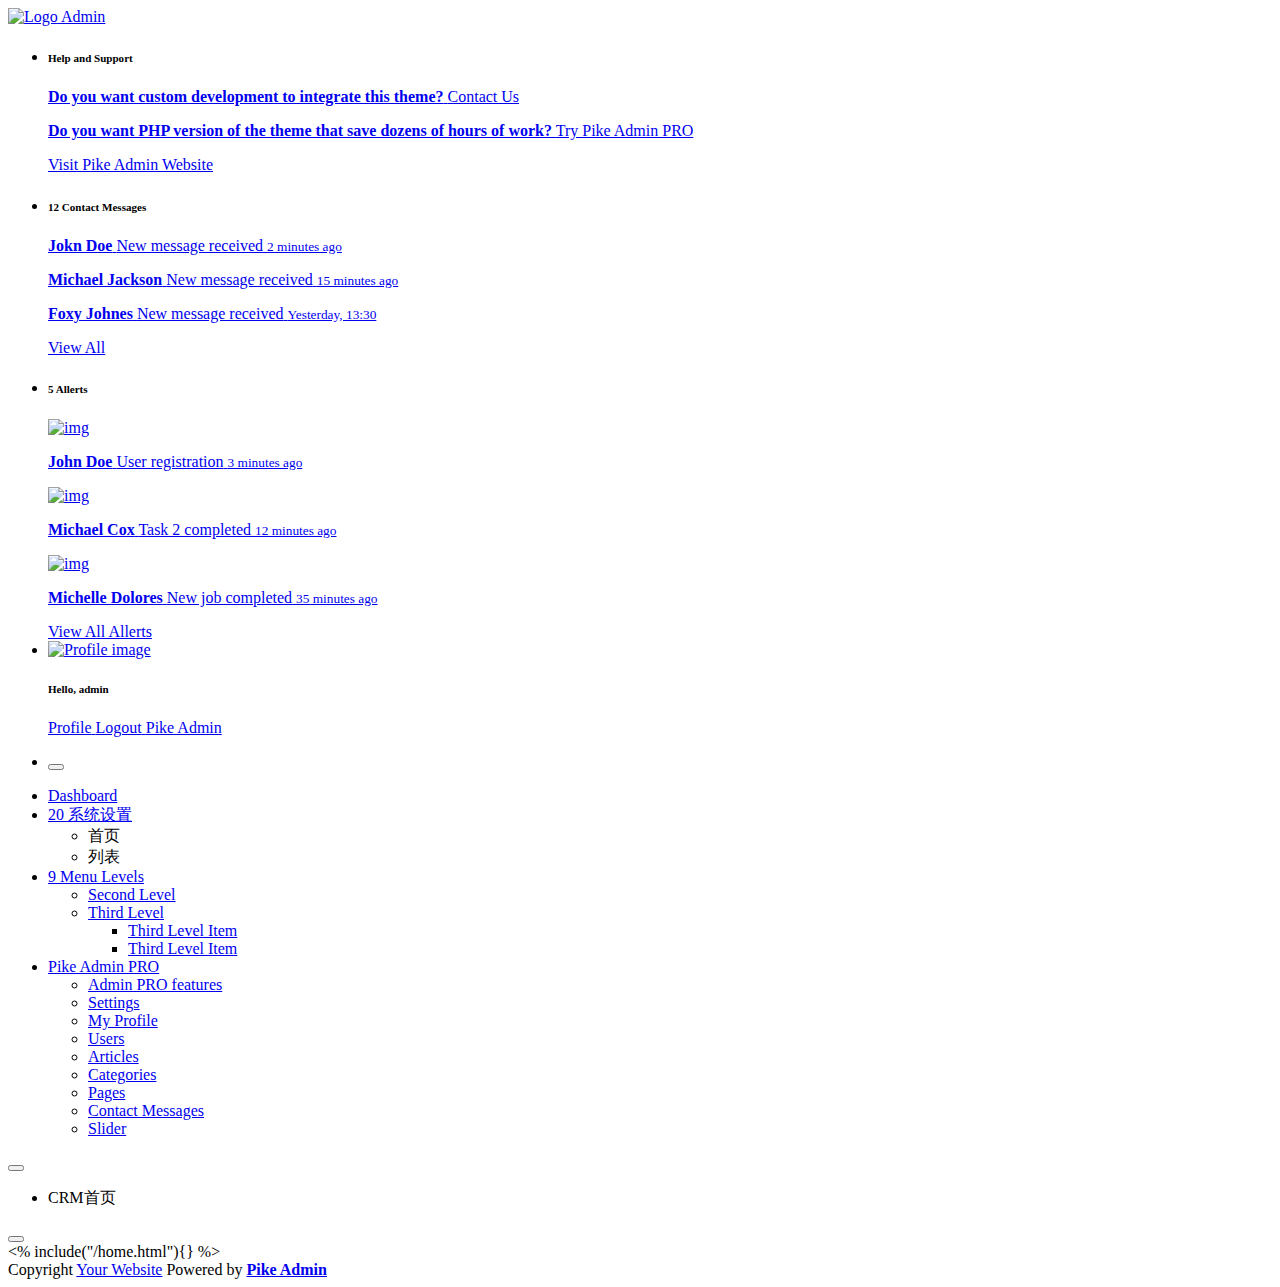
==== commit d4c238fa: "添加功能：右键标签栏显示操作菜单" ====
--- a/src/main/resources/templates/index.html
+++ b/src/main/resources/templates/index.html
@@ -20,6 +20,7 @@
 <!-- BEGIN CSS for this page -->
 <link rel="stylesheet" type="text/css" href="assets/plugins/datatables/dataTables.bootstrap4.min.css" />
 <!-- END CSS for this page -->
+<link rel="stylesheet" type="text/css" href="/site/plugins/rightMenu/smartMenu.css"/>
 <link rel="stylesheet" type="text/css" href="/site/css/index.css"/>
 </head>
 
@@ -32,7 +33,7 @@
 
 			<!-- LOGO -->
 			<div class="headerbar-left">
-				<a href="/index" class="logo">
+				<a href="javascript:void(0);" class="logo">
 					<img alt="Logo" src="assets/images/logo.png" />
 					<span>Admin</span>
 				</a>
@@ -265,12 +266,6 @@
 								</li> -->
 								<li>
 									<a class="load-link" data-title="系统设置列表" data-url="/sys/list">列表</a>
-								</li>
-								<li>
-									<a href="page-login.html">Login / Register</a>
-								</li>
-								<li>
-									<a href="page-blank.html">Blank Page</a>
 								</li>
 							</ul>
 						</li>
@@ -383,14 +378,16 @@
 							<i class="fa fa-backward" aria-hidden="true"></i>
 						</button>
 						<ul id="tab-list" class="accrossTab">
-						  <li class='active'><span class='tab'>CRM首页</span></li>
+						  <li class='active' data-url="/home" data-title="CRM首页"><span class='tab'>CRM首页</span></li>
 						</ul>
 						<button class="nav-btn nav-btn-right">
 							<i class="fa fa-forward" aria-hidden="true"></i>
 						</button>
 					</div>
 					<div id="layoutBox" class="layout-box">
-						<div class="layoutContent" data-url=""></div>
+						<div class="layoutContent" data-url="">
+						<% include("/home.html"){} %>
+						</div>
 					</div>
 				</div>
 				<!-- END container-fluid -->
@@ -433,6 +430,7 @@
 	<script src="assets/plugins/waypoints/lib/jquery.waypoints.min.js"></script>
 	<script src="assets/plugins/counterup/jquery.counterup.min.js"></script>
 	
+	<script src="/site/plugins/rightMenu/smartMenu.js"></script>
 	<script src="/site/js/common/helper.js"></script>
 	<script src="/site/js/index.js"></script>
 
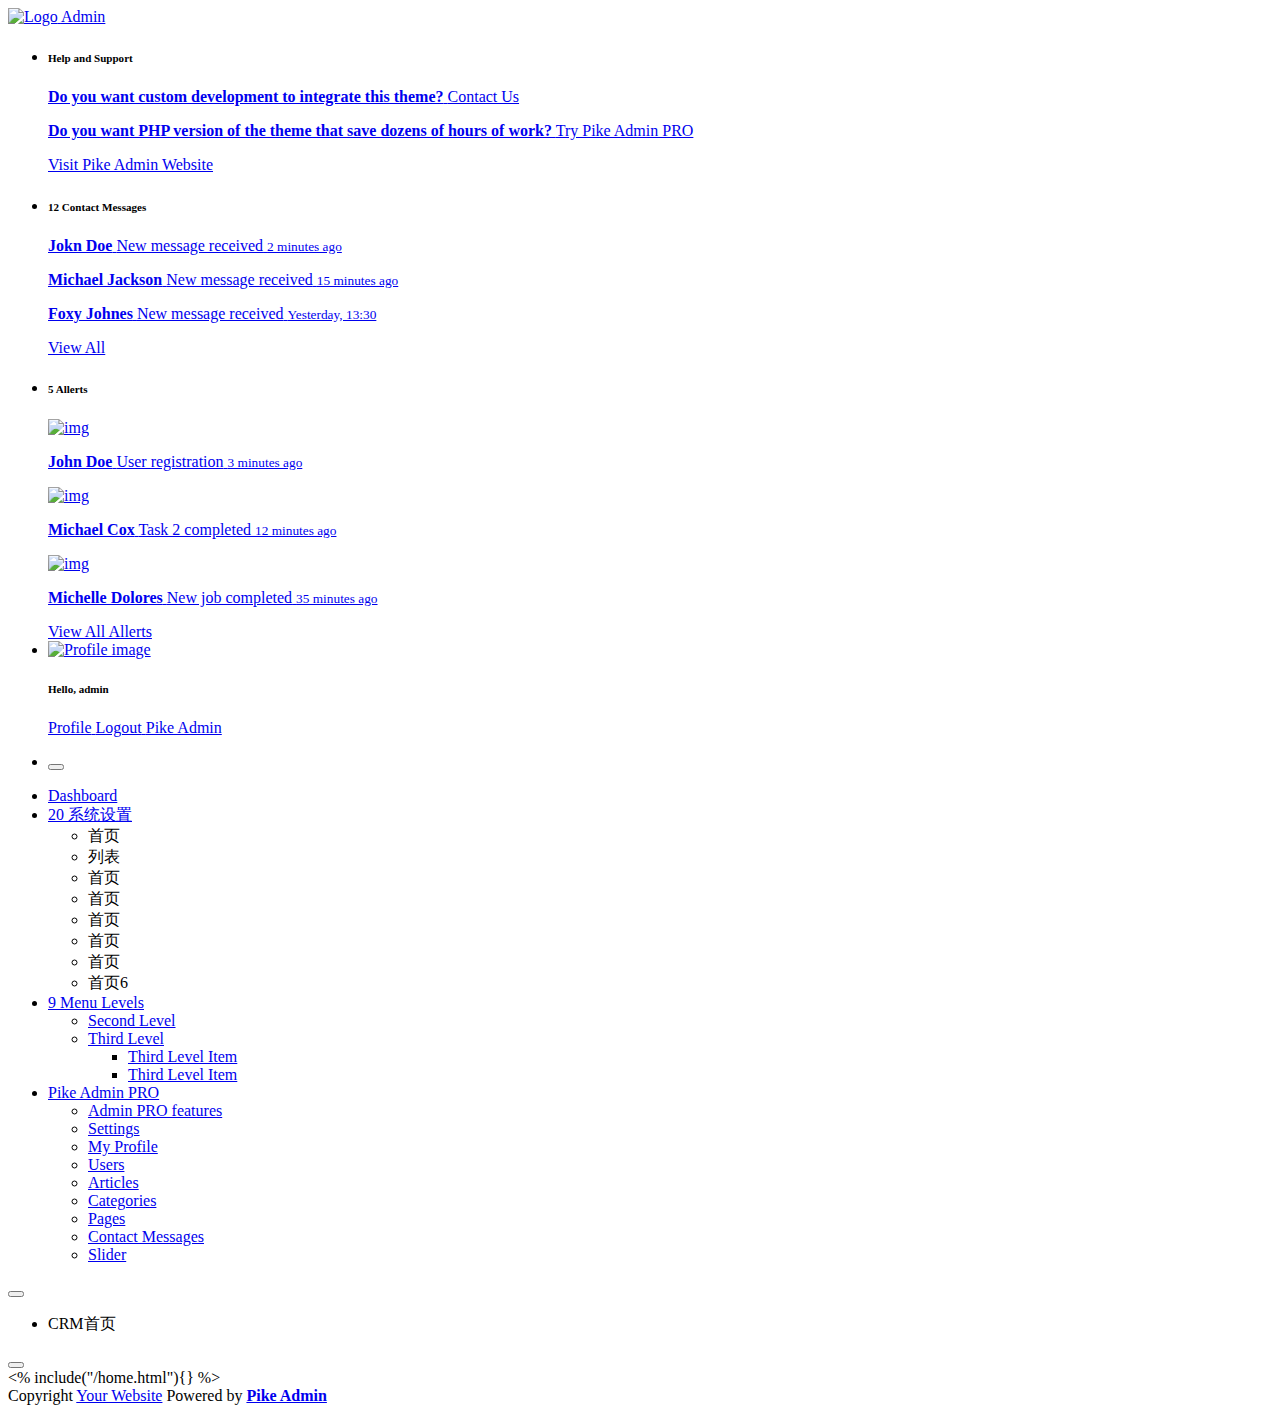
==== commit c68e7e6b: "页签左右移动" ====
--- a/src/main/resources/templates/index.html
+++ b/src/main/resources/templates/index.html
@@ -266,6 +266,24 @@
 								</li> -->
 								<li>
 									<a class="load-link" data-title="系统设置列表" data-url="/sys/list">列表</a>
+								</li>
+								<li>
+									<a class="load-link" data-title="系统设置首页1" data-url="/sys/index">首页</a>
+								</li>
+								<li>
+									<a class="load-link" data-title="系统设置首页2" data-url="/sys/index">首页</a>
+								</li>
+								<li>
+									<a class="load-link" data-title="系统设置首页3" data-url="/sys/index">首页</a>
+								</li>
+								<li>
+									<a class="load-link" data-title="系统设置首页4" data-url="/sys/index">首页</a>
+								</li>
+								<li>
+									<a class="load-link" data-title="系统设置首页5" data-url="/sys/index">首页</a>
+								</li>
+								<li>
+									<a class="load-link" data-title="系统设置首页6" data-url="/sys/index">首页6</a>
 								</li>
 							</ul>
 						</li>
